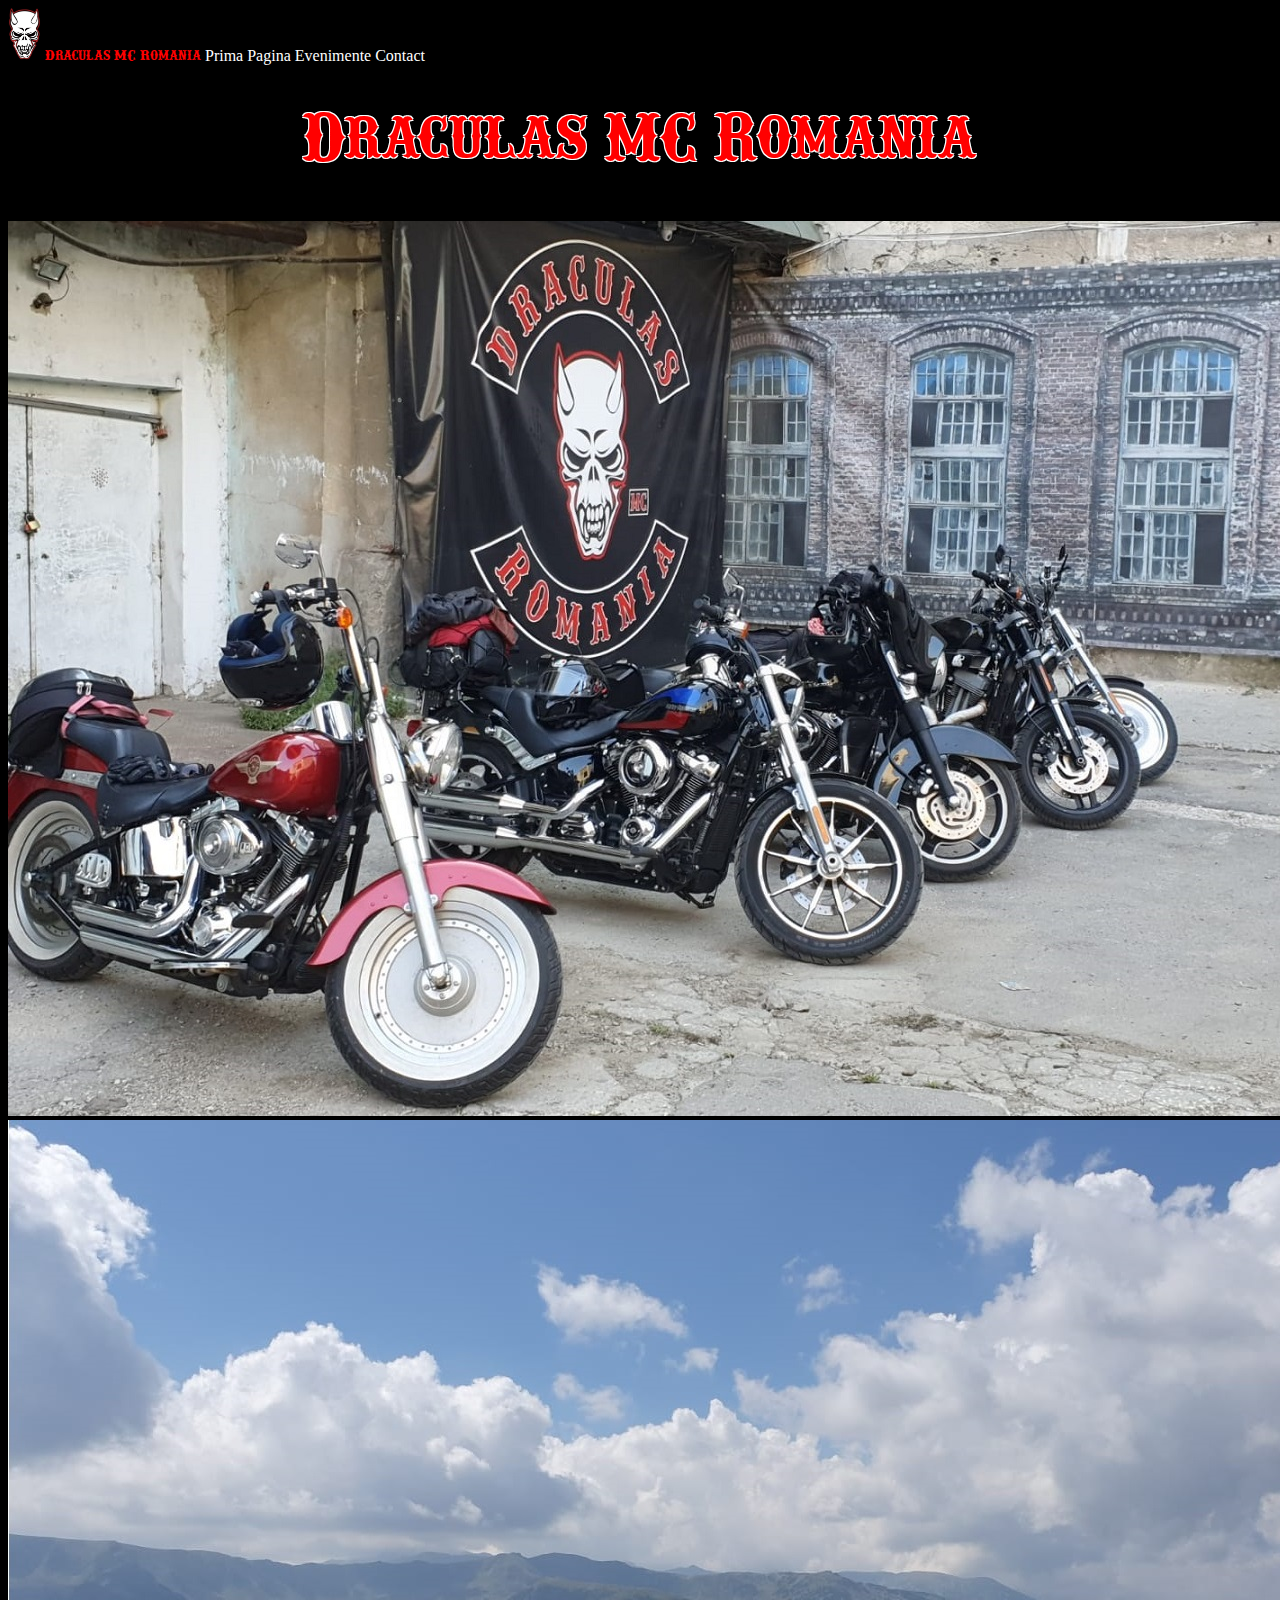
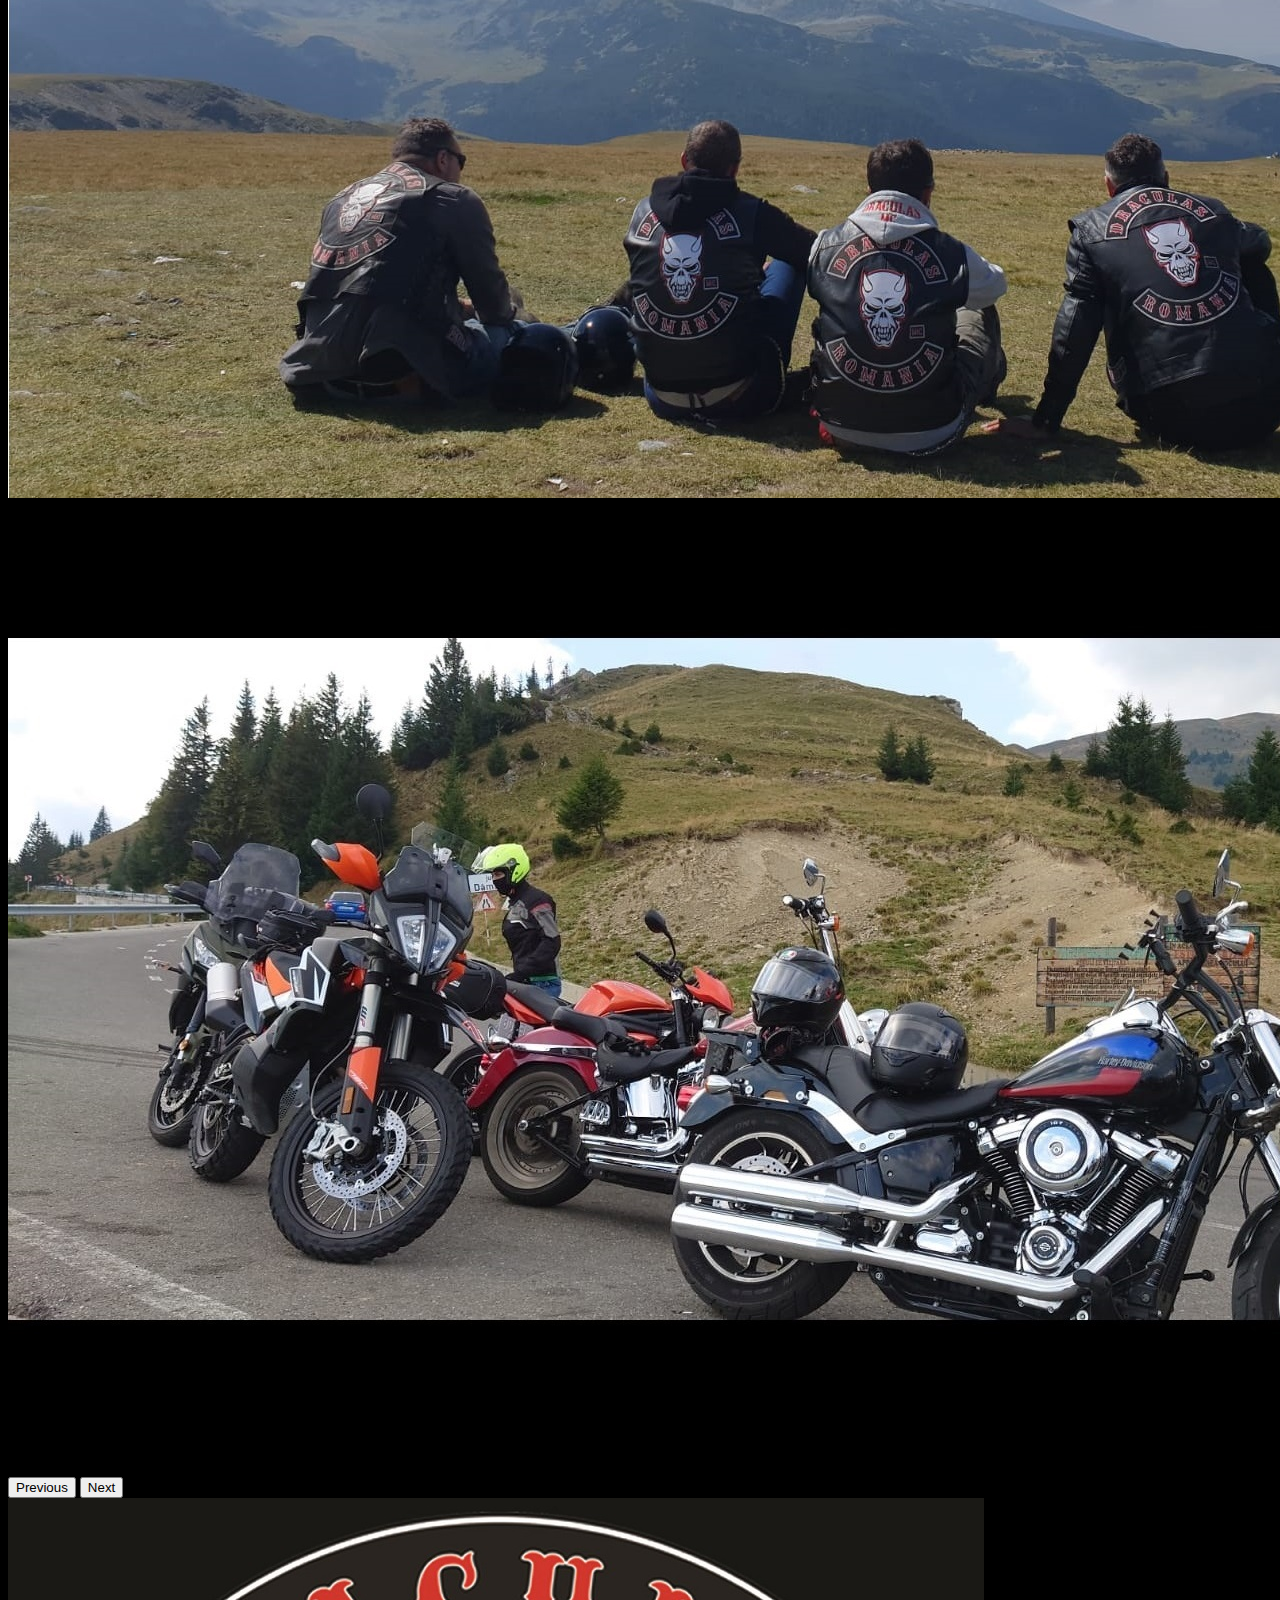
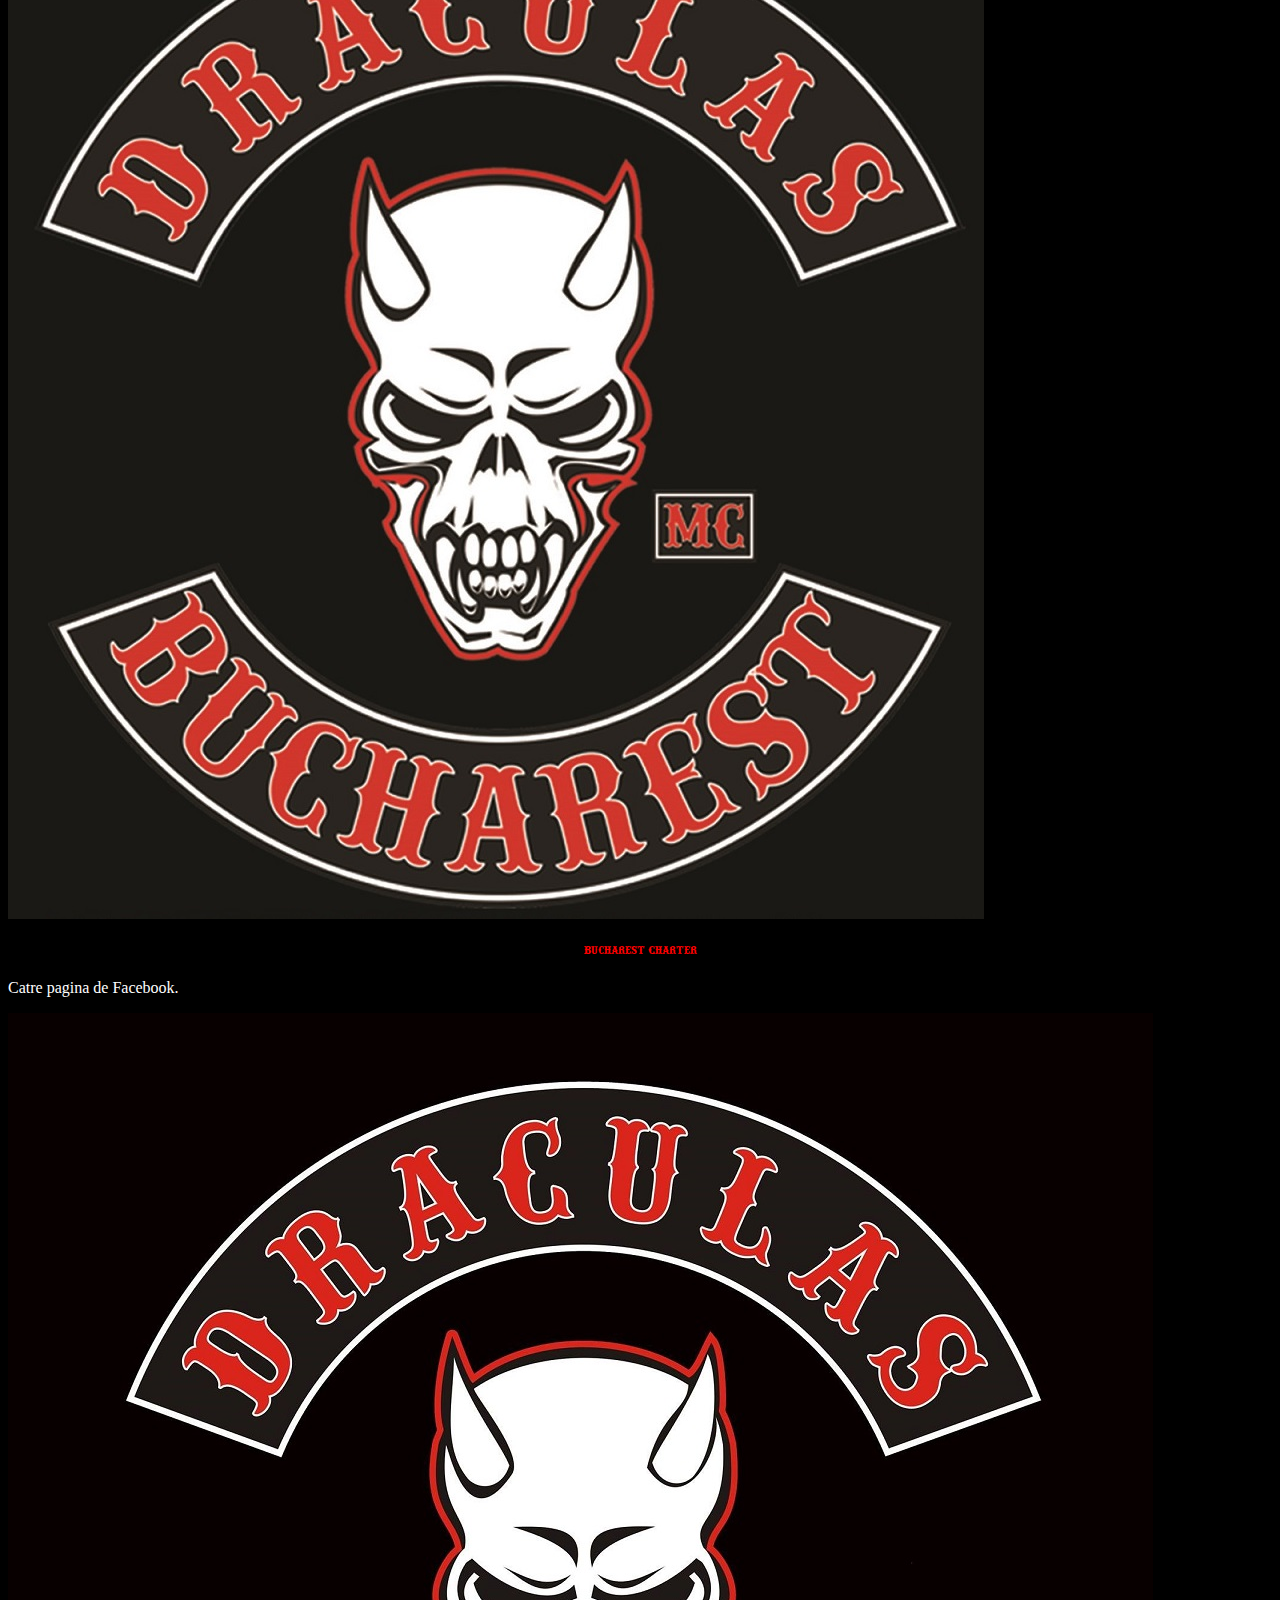
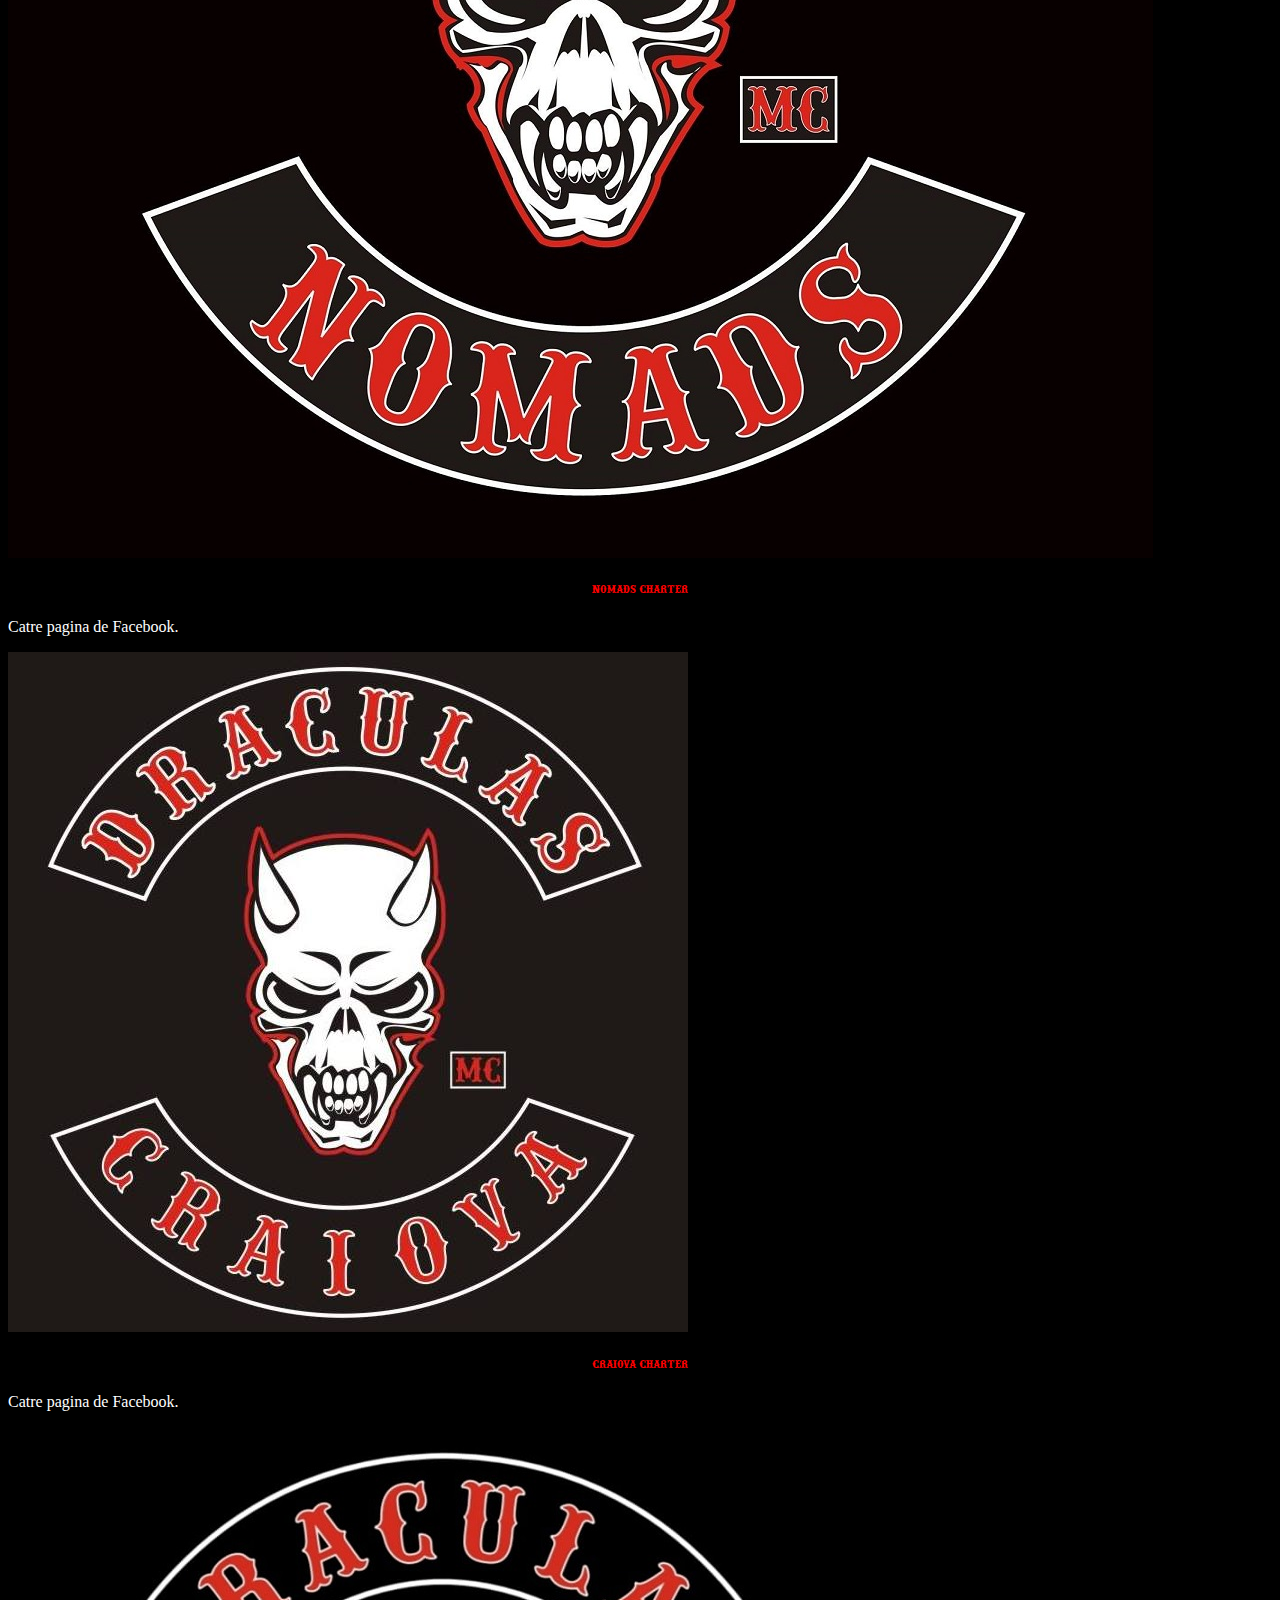
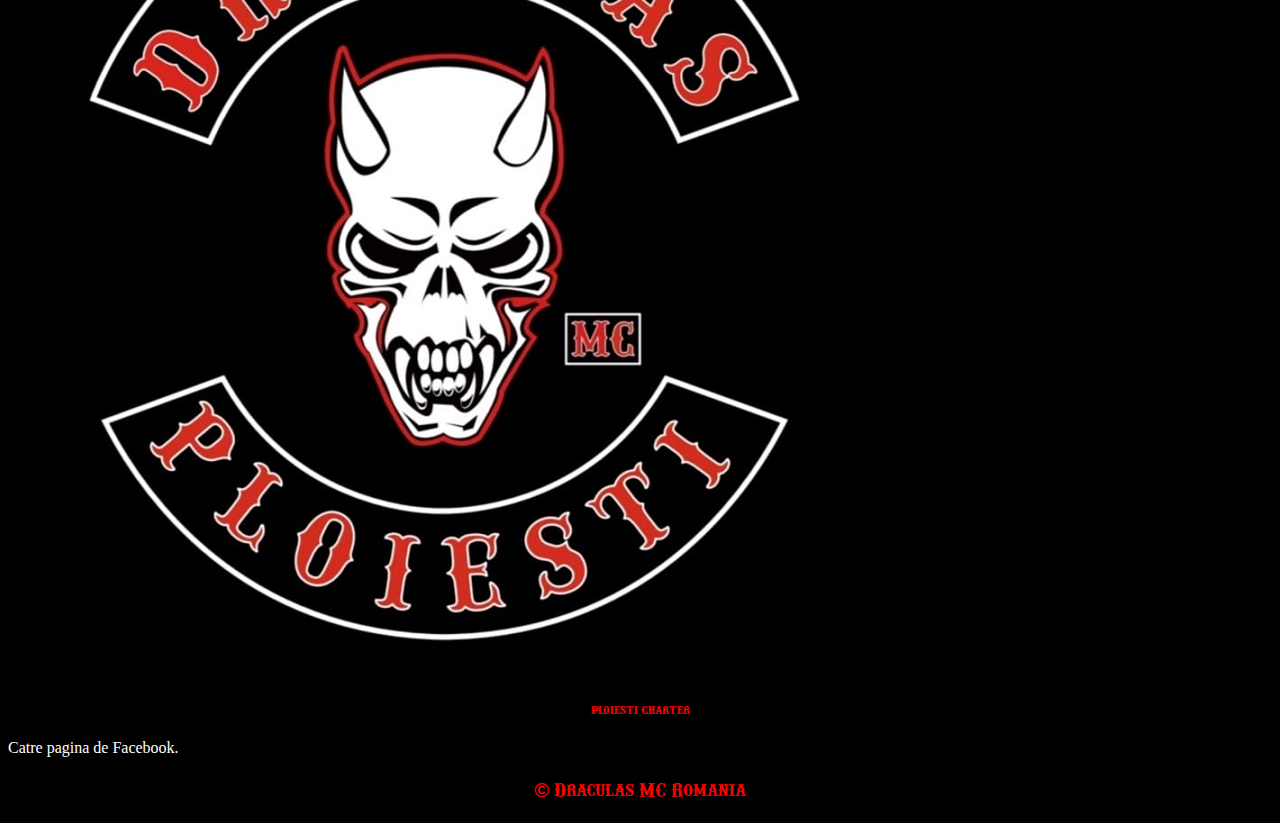
==== index.html @ f5736dca "Add files via upload" ====
<!doctype html>
<html lang="en">
  <head>
    <meta charset="utf-8">
    <meta name="viewport" content="width=device-width, initial-scale=1">
    <link href="https://cdn.jsdelivr.net/npm/bootstrap@5.0.0-beta2/dist/css/bootstrap.min.css" rel="stylesheet" integrity="sha384-BmbxuPwQa2lc/FVzBcNJ7UAyJxM6wuqIj61tLrc4wSX0szH/Ev+nYRRuWlolflfl" crossorigin="anonymous">
    <link rel="icon" href="img\favicon.ico" type="image/x-icon">
    <link rel="stylesheet" href="style.css">
    <title>DraculasMC</title>

  </head>
  <body>
    <!-- Image and text -->
<nav class="navbar navbar-light">
  <div class="container-fluid">
    <a class="navbar-brand" href="#">
      <img src="img\logo.jpg" alt="" width="33" height="53" class="d-inline-block align-top">
      <p class="text" >Draculas MC Romania</p>
    </a>
    <a class="flex-sm-fill text-sm-center nav-link active" aria-current="page" href="index.html">Prima Pagina</a>
    <a class="flex-sm-fill text-sm-center nav-link" href="#">Evenimente</a>
    <a class="flex-sm-fill text-sm-center nav-link" href="#">Contact</a>
  </div>
</nav>

<header>
  <h1>Draculas MC Romania</h1>
</header>

<div id="carouselExampleControls" class="carousel slide" data-bs-ride="carousel">
  <div class="carousel-inner">
    <div class="carousel-item active">
      <img src="img\unu.jpg" class="d-block w-100" alt="...">
    </div>
    <div class="carousel-item">
      <img src="img\doi.jpg" class="d-block w-100" alt="...">
    </div>
    <div class="carousel-item">
      <img src="img\trei.jpg" class="d-block w-100" alt="...">
    </div>
  </div>
  <button class="carousel-control-prev" type="button" data-bs-target="#carouselExampleControls"  data-bs-slide="prev">
    <span class="carousel-control-prev-icon" aria-hidden="true"></span>
    <span class="visually-hidden">Previous</span>
  </button>
  <button class="carousel-control-next" type="button" data-bs-target="#carouselExampleControls"  data-bs-slide="next">
    <span class="carousel-control-next-icon" aria-hidden="true"></span>
    <span class="visually-hidden">Next</span>
  </button>
</div>

<div class="card-group">
  <div class="card">
    <img src="img\bucuresti.jpg" class="card-img-top" alt="bucharest logo">
    <div class="card-body">
      <h5 class="card-title">Bucharest Charter</h5>
      <p class="card-text"><a href="https://www.facebook.com/Draculas-MC-Romania-1639060573010629" target="_blank" >Catre pagina de Facebook.</a></p>
    </div>
  </div>
  <div class="card">
    <img src="img\nomads.jpg" class="card-img-top" alt="nomads logo">
    <div class="card-body">
      <h5 class="card-title">Nomads Charter</h5>
      <p class="card-text"><a href="https://www.facebook.com/Nomads-Draculas-MC-1047629571949413" target="_blank" >Catre pagina de Facebook.</a></p>
    </div>
  </div>
  <div class="card">
    <img src="img\craiova.jpg" class="card-img-top" alt="craiova logo">
    <div class="card-body">
      <h5 class="card-title">Craiova Charter</h5>
      <p class="card-text"><a href="https://www.facebook.com/Draculas-MC-Craiova-617898515259738" target="_blank" >Catre pagina de Facebook.</a></p>
    </div>
  </div>
  <div class="card">
    <img src="img\ploiesti.jpg" class="card-img-top" alt="ploiesti logo">
    <div class="card-body">
      <h5 class="card-title">Ploiesti Charter</h5>
      <p class="card-text"><a href="https://www.facebook.com/Draculas-MC-Ploiesti-102604718320557" target="_blank" >Catre pagina de Facebook.</a></p>
    </div>
  </div>
</div>


<footer> <h2> &copy; Draculas MC Romania</h2> </footer>


    <script src="https://cdn.jsdelivr.net/npm/bootstrap@5.0.0-beta2/dist/js/bootstrap.bundle.min.js" integrity="sha384-b5kHyXgcpbZJO/tY9Ul7kGkf1S0CWuKcCD38l8YkeH8z8QjE0GmW1gYU5S9FOnJ0" crossorigin="anonymous"></script>

  </body>
</html>
---- style.css ----
@font-face {
    font-family: 'ifc_railroadbold';
    src: url('font/ifc_railroad_2-webfont.woff2') format('woff2'),
         url('font/ifc_railroad_2-webfont.woff') format('woff');
    font-weight: normal;
    font-style: normal;
}
body {
  background-color: black;
}
h1, h2, h5{
  font-family: ifc_railroadbold, sans-serif;
  color: red;
  text-align: center;

}
h1 {
  font-size: 70px;
  text-shadow: -1px -1px 0 white,
    1px -1px 0 white,
    -1px 1px 0 white,
     1px 1px 0 white;
}
h2 {
  font-size: 20px;
  padding: 5px;
}
a {
  color: white;
  text-decoration: none;
}
a:hover {
  color: red;
}
p {
  color: white;
}
.container-fluid{
  background-color: black;
}
.card-body {
background-color: black;
}
.text {
  color: red;
  display: inline;
  font-family: ifc_railroadbold, sans-serif;
}
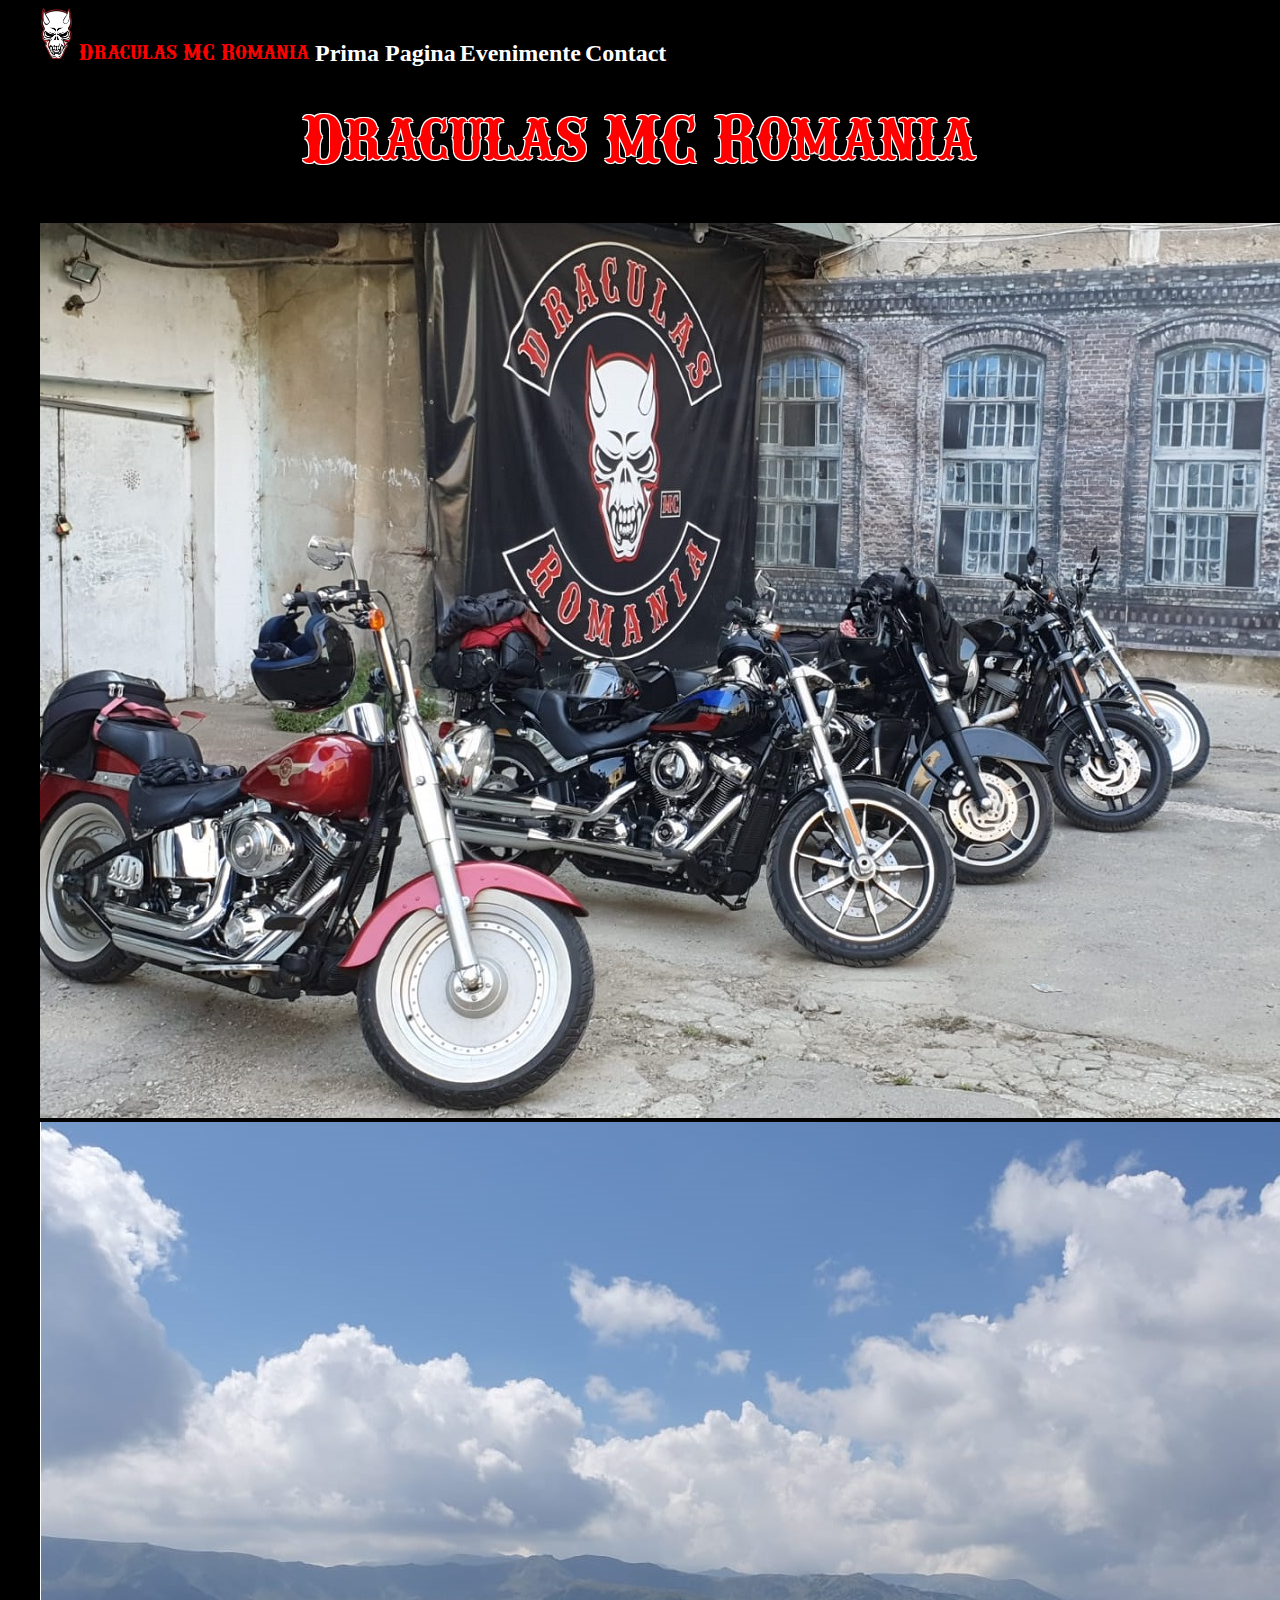
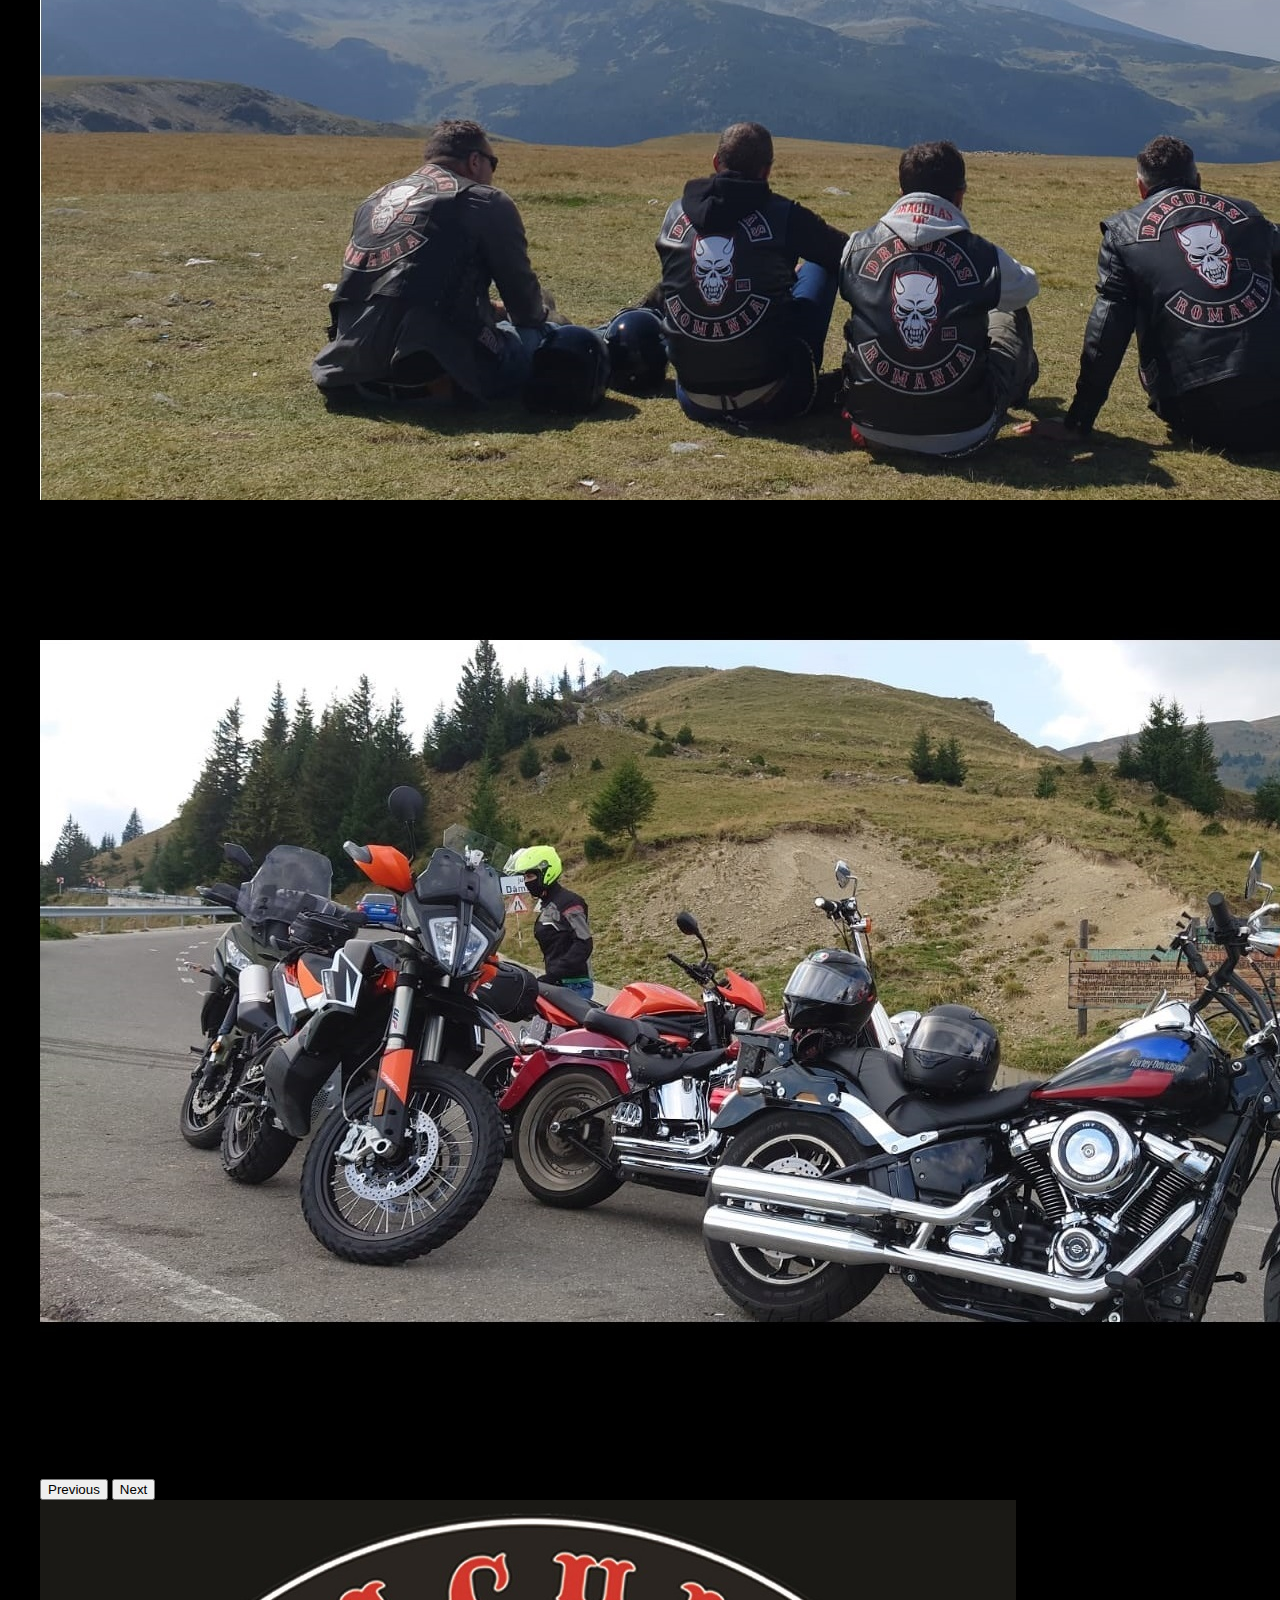
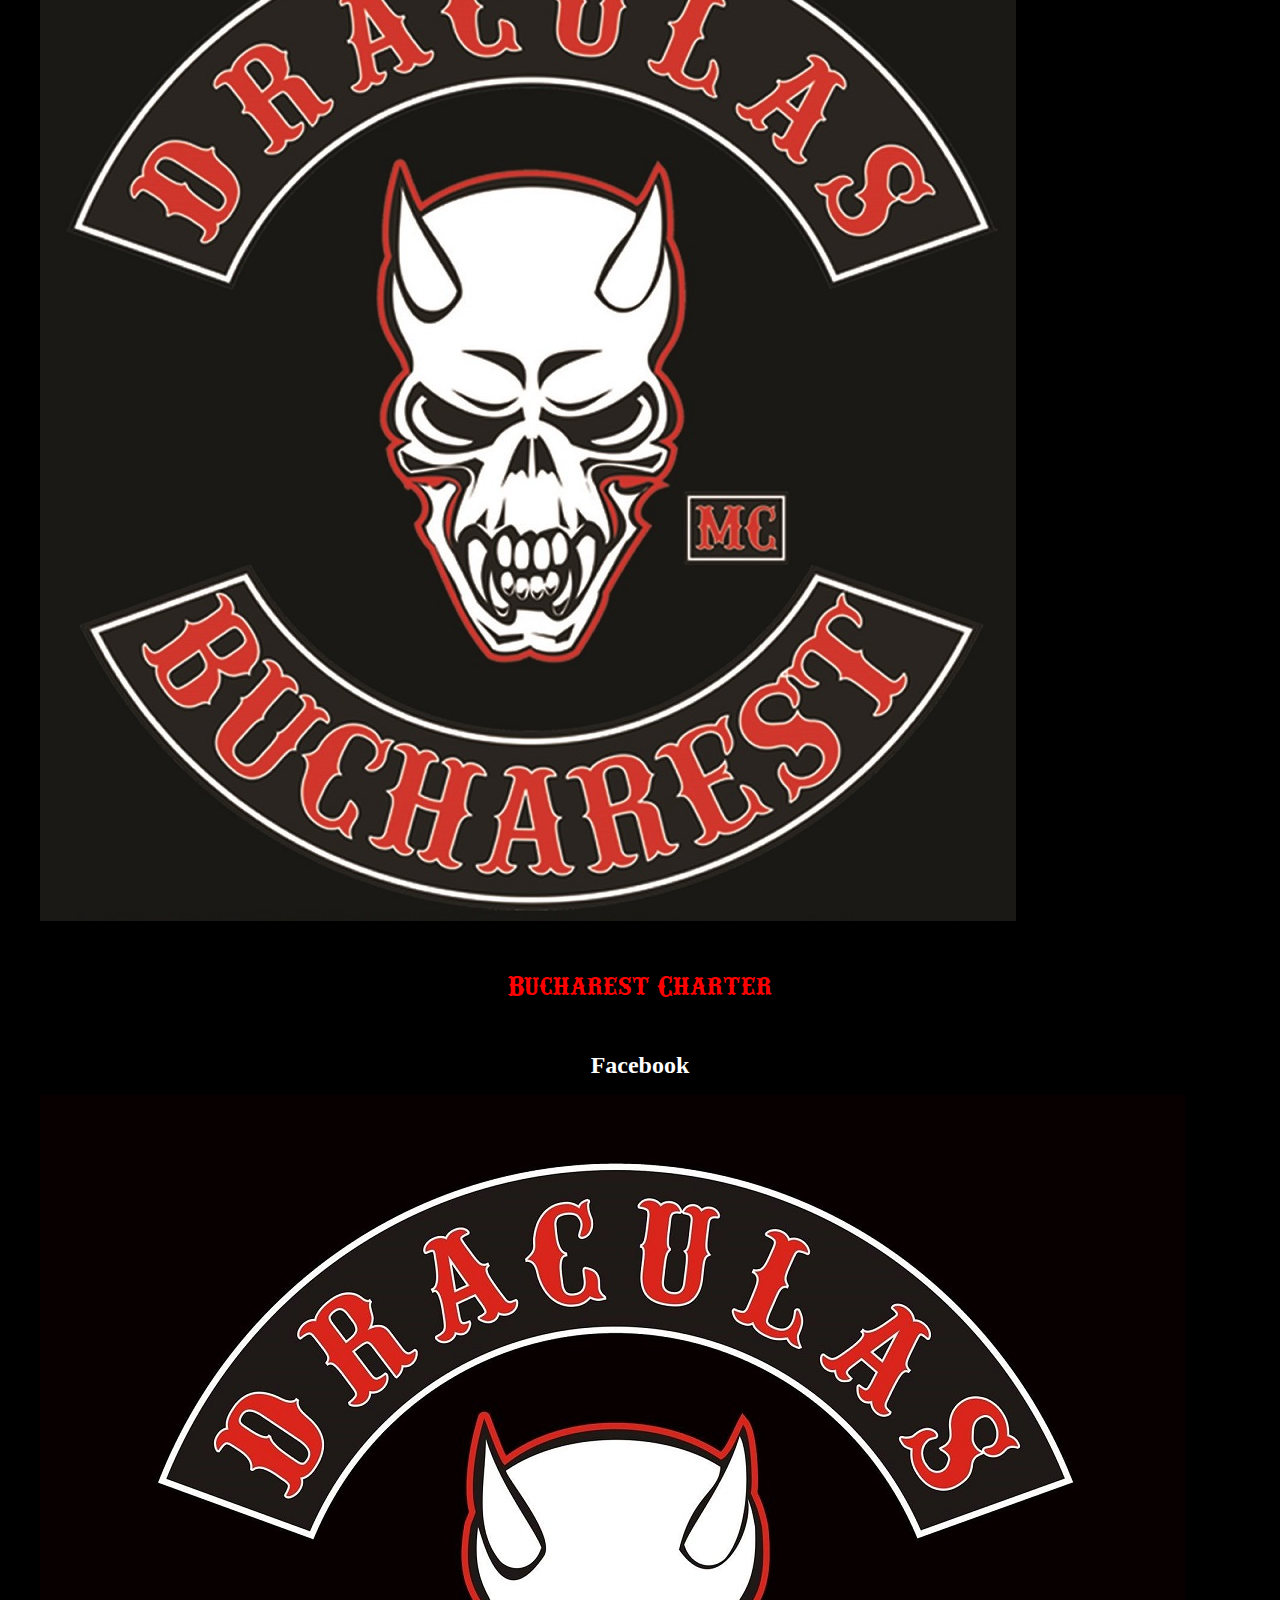
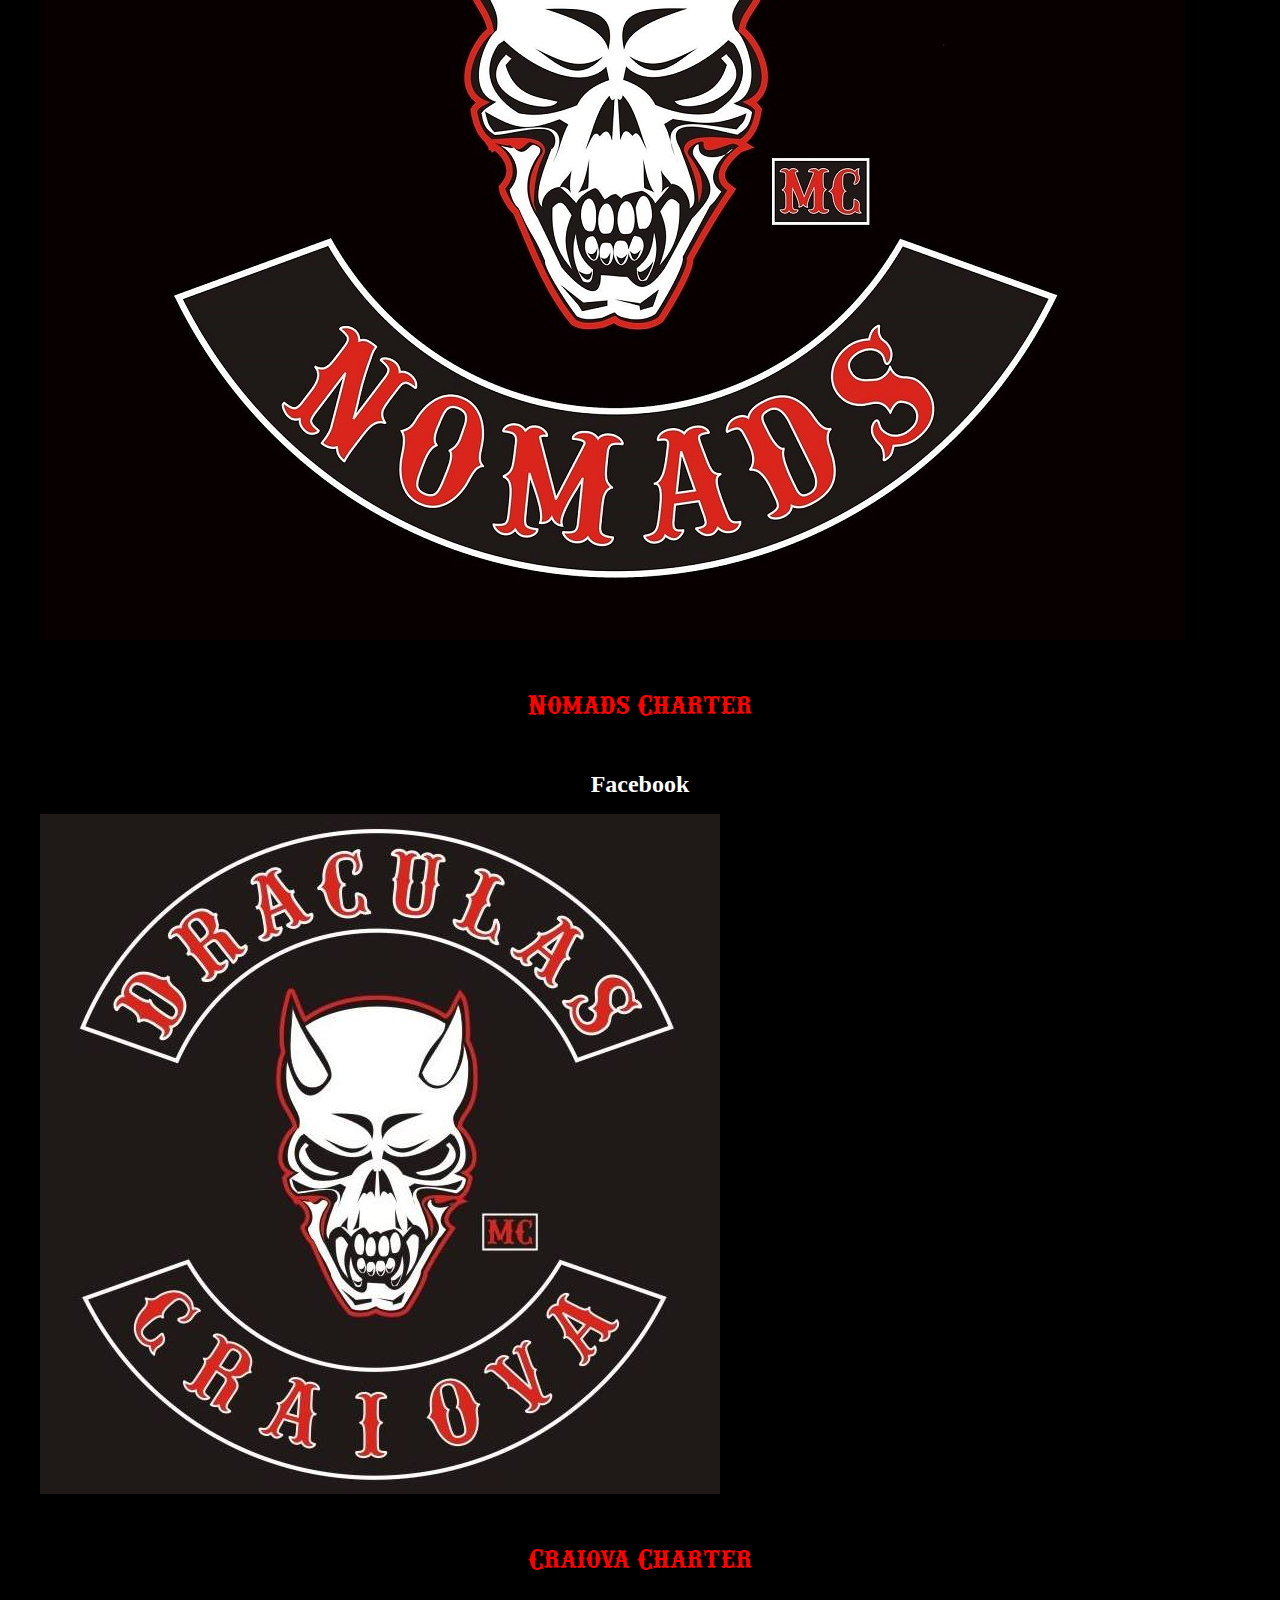
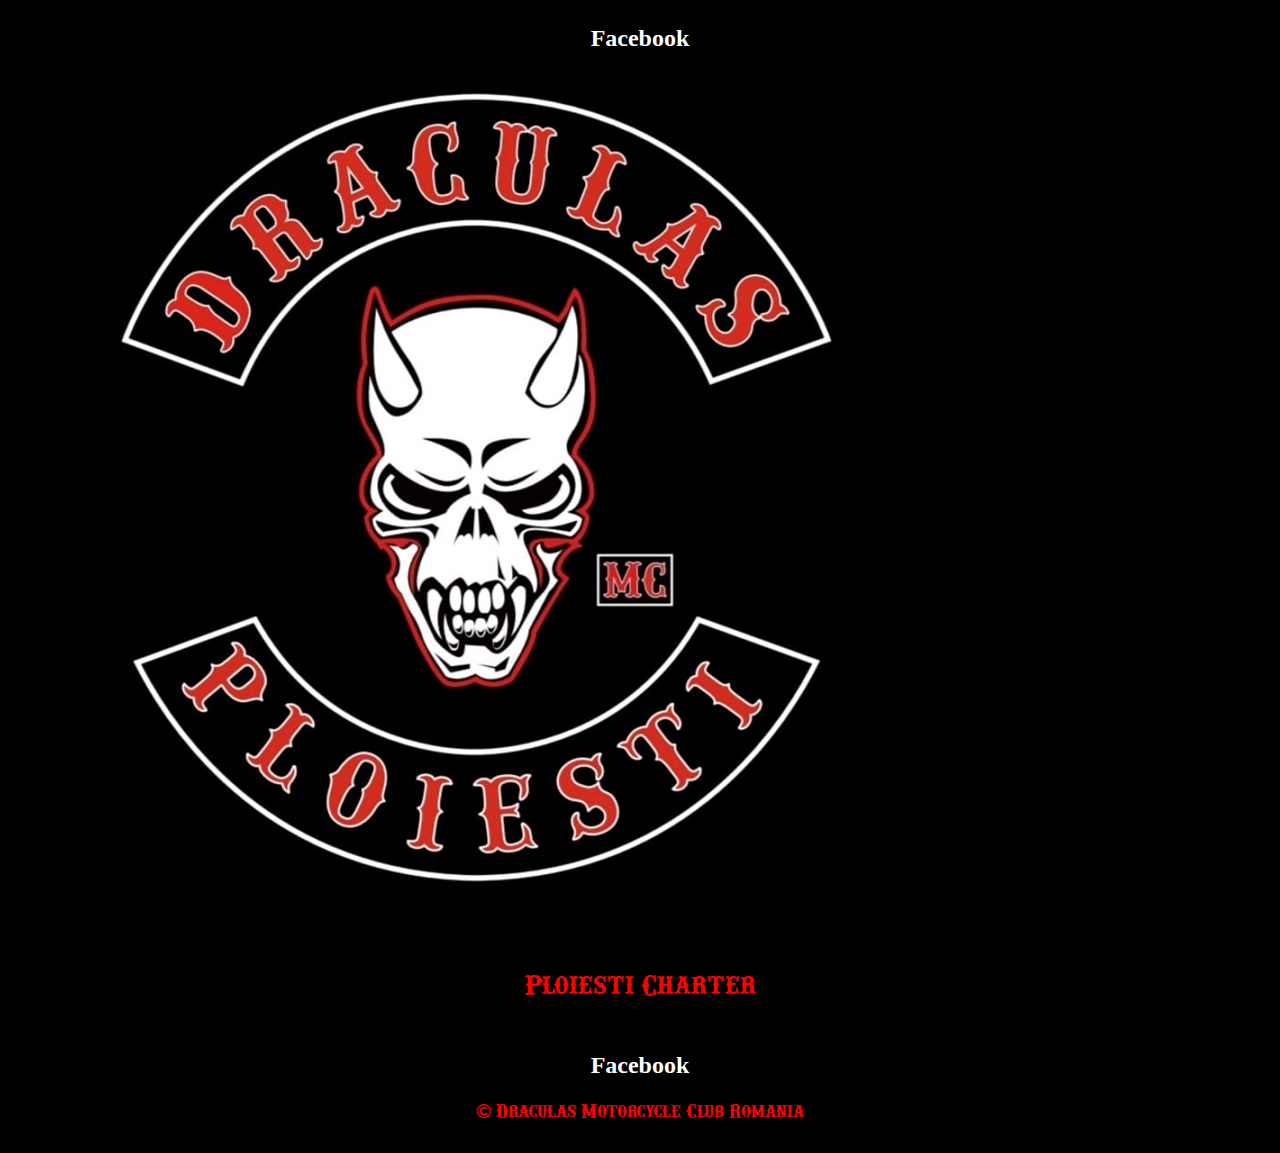
==== commit c8d1f2f8: "varianta veta" ====
--- a/index.html
+++ b/index.html
@@ -13,13 +13,13 @@
     <!-- Image and text -->
 <nav class="navbar navbar-light">
   <div class="container-fluid">
-    <a class="navbar-brand" href="#">
+    <a class="navbar-brand" href="index.html">
       <img src="img\logo.jpg" alt="" width="33" height="53" class="d-inline-block align-top">
       <p class="text" >Draculas MC Romania</p>
     </a>
-    <a class="flex-sm-fill text-sm-center nav-link active" aria-current="page" href="index.html">Prima Pagina</a>
-    <a class="flex-sm-fill text-sm-center nav-link" href="#">Evenimente</a>
-    <a class="flex-sm-fill text-sm-center nav-link" href="#">Contact</a>
+    <a class="prima flex-sm-fill text-sm-center nav-link active" aria-current="page" href="index.html">Prima Pagina</a>
+    <a class="flex-sm-fill text-sm-center nav-link" href="evenimente.html">Evenimente</a>
+    <a class="flex-sm-fill text-sm-center nav-link" href="contact.html">Contact</a>
   </div>
 </nav>
 
@@ -30,13 +30,13 @@
 <div id="carouselExampleControls" class="carousel slide" data-bs-ride="carousel">
   <div class="carousel-inner">
     <div class="carousel-item active">
-      <img src="img\unu.jpg" class="d-block w-100" alt="...">
+      <img src="img\unu.jpg" class="d-block w-100" alt="unu">
     </div>
     <div class="carousel-item">
-      <img src="img\doi.jpg" class="d-block w-100" alt="...">
+      <img src="img\doi.jpg" class="d-block w-100" alt="doi">
     </div>
     <div class="carousel-item">
-      <img src="img\trei.jpg" class="d-block w-100" alt="...">
+      <img src="img\trei.jpg" class="d-block w-100" alt="trei">
     </div>
   </div>
   <button class="carousel-control-prev" type="button" data-bs-target="#carouselExampleControls"  data-bs-slide="prev">
@@ -54,34 +54,34 @@
     <img src="img\bucuresti.jpg" class="card-img-top" alt="bucharest logo">
     <div class="card-body">
       <h5 class="card-title">Bucharest Charter</h5>
-      <p class="card-text"><a href="https://www.facebook.com/Draculas-MC-Romania-1639060573010629" target="_blank" >Catre pagina de Facebook.</a></p>
+      <p class="card-text"><a href="https://www.facebook.com/Draculas-MC-Romania-1639060573010629" target="_blank" >Facebook</a></p>
     </div>
   </div>
   <div class="card">
     <img src="img\nomads.jpg" class="card-img-top" alt="nomads logo">
     <div class="card-body">
       <h5 class="card-title">Nomads Charter</h5>
-      <p class="card-text"><a href="https://www.facebook.com/Nomads-Draculas-MC-1047629571949413" target="_blank" >Catre pagina de Facebook.</a></p>
+      <p class="card-text"><a href="https://www.facebook.com/Nomads-Draculas-MC-1047629571949413" target="_blank" >Facebook</a></p>
     </div>
   </div>
   <div class="card">
     <img src="img\craiova.jpg" class="card-img-top" alt="craiova logo">
     <div class="card-body">
       <h5 class="card-title">Craiova Charter</h5>
-      <p class="card-text"><a href="https://www.facebook.com/Draculas-MC-Craiova-617898515259738" target="_blank" >Catre pagina de Facebook.</a></p>
+      <p class="card-text"><a href="https://www.facebook.com/Draculas-MC-Craiova-617898515259738" target="_blank" >Facebook</a></p>
     </div>
   </div>
   <div class="card">
     <img src="img\ploiesti.jpg" class="card-img-top" alt="ploiesti logo">
     <div class="card-body">
       <h5 class="card-title">Ploiesti Charter</h5>
-      <p class="card-text"><a href="https://www.facebook.com/Draculas-MC-Ploiesti-102604718320557" target="_blank" >Catre pagina de Facebook.</a></p>
+      <p class="card-text"><a href="https://www.facebook.com/Draculas-MC-Ploiesti-102604718320557" target="_blank" >Facebook</a></p>
     </div>
   </div>
 </div>
 
 
-<footer> <h2> &copy; Draculas MC Romania</h2> </footer>
+<footer> <h2> &copy; Draculas Motorcycle Club Romania</h2> </footer>
 
 
     <script src="https://cdn.jsdelivr.net/npm/bootstrap@5.0.0-beta2/dist/js/bootstrap.bundle.min.js" integrity="sha384-b5kHyXgcpbZJO/tY9Ul7kGkf1S0CWuKcCD38l8YkeH8z8QjE0GmW1gYU5S9FOnJ0" crossorigin="anonymous"></script>
--- a/style.css
+++ b/style.css
@@ -5,8 +5,13 @@
     font-weight: normal;
     font-style: normal;
 }
+html {
+  display: grid;
+  justify-content: center;
+}
 body {
   background-color: black;
+  max-width: 1200px;
 }
 h1, h2, h5{
   font-family: ifc_railroadbold, sans-serif;
@@ -25,18 +30,21 @@
   font-size: 20px;
   padding: 5px;
 }
+h5 {
+  font-size: 30px;
+}
 a {
   color: white;
   text-decoration: none;
+  font-size: 24px;
+  font-weight: bold;
 }
 a:hover {
   color: red;
 }
 p {
   color: white;
-}
-.container-fluid{
-  background-color: black;
+  text-align: center;
 }
 .card-body {
 background-color: black;
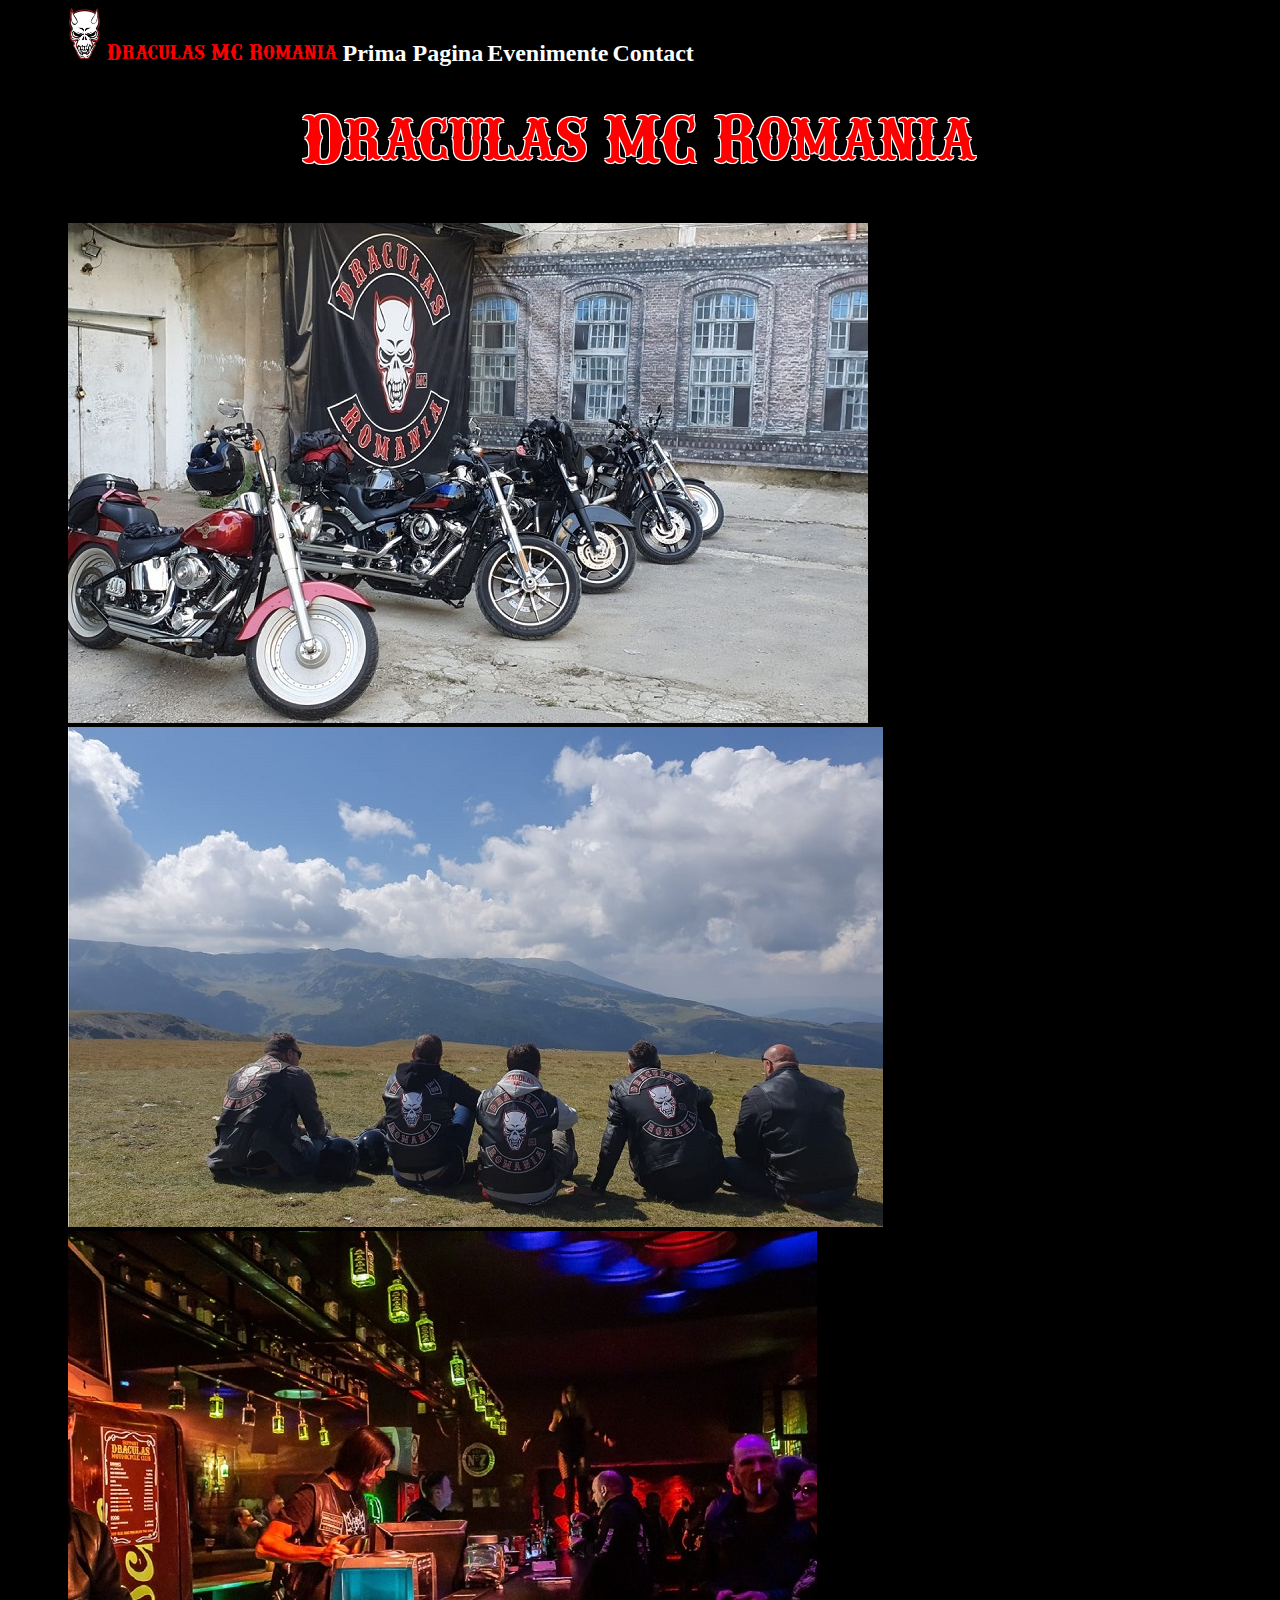
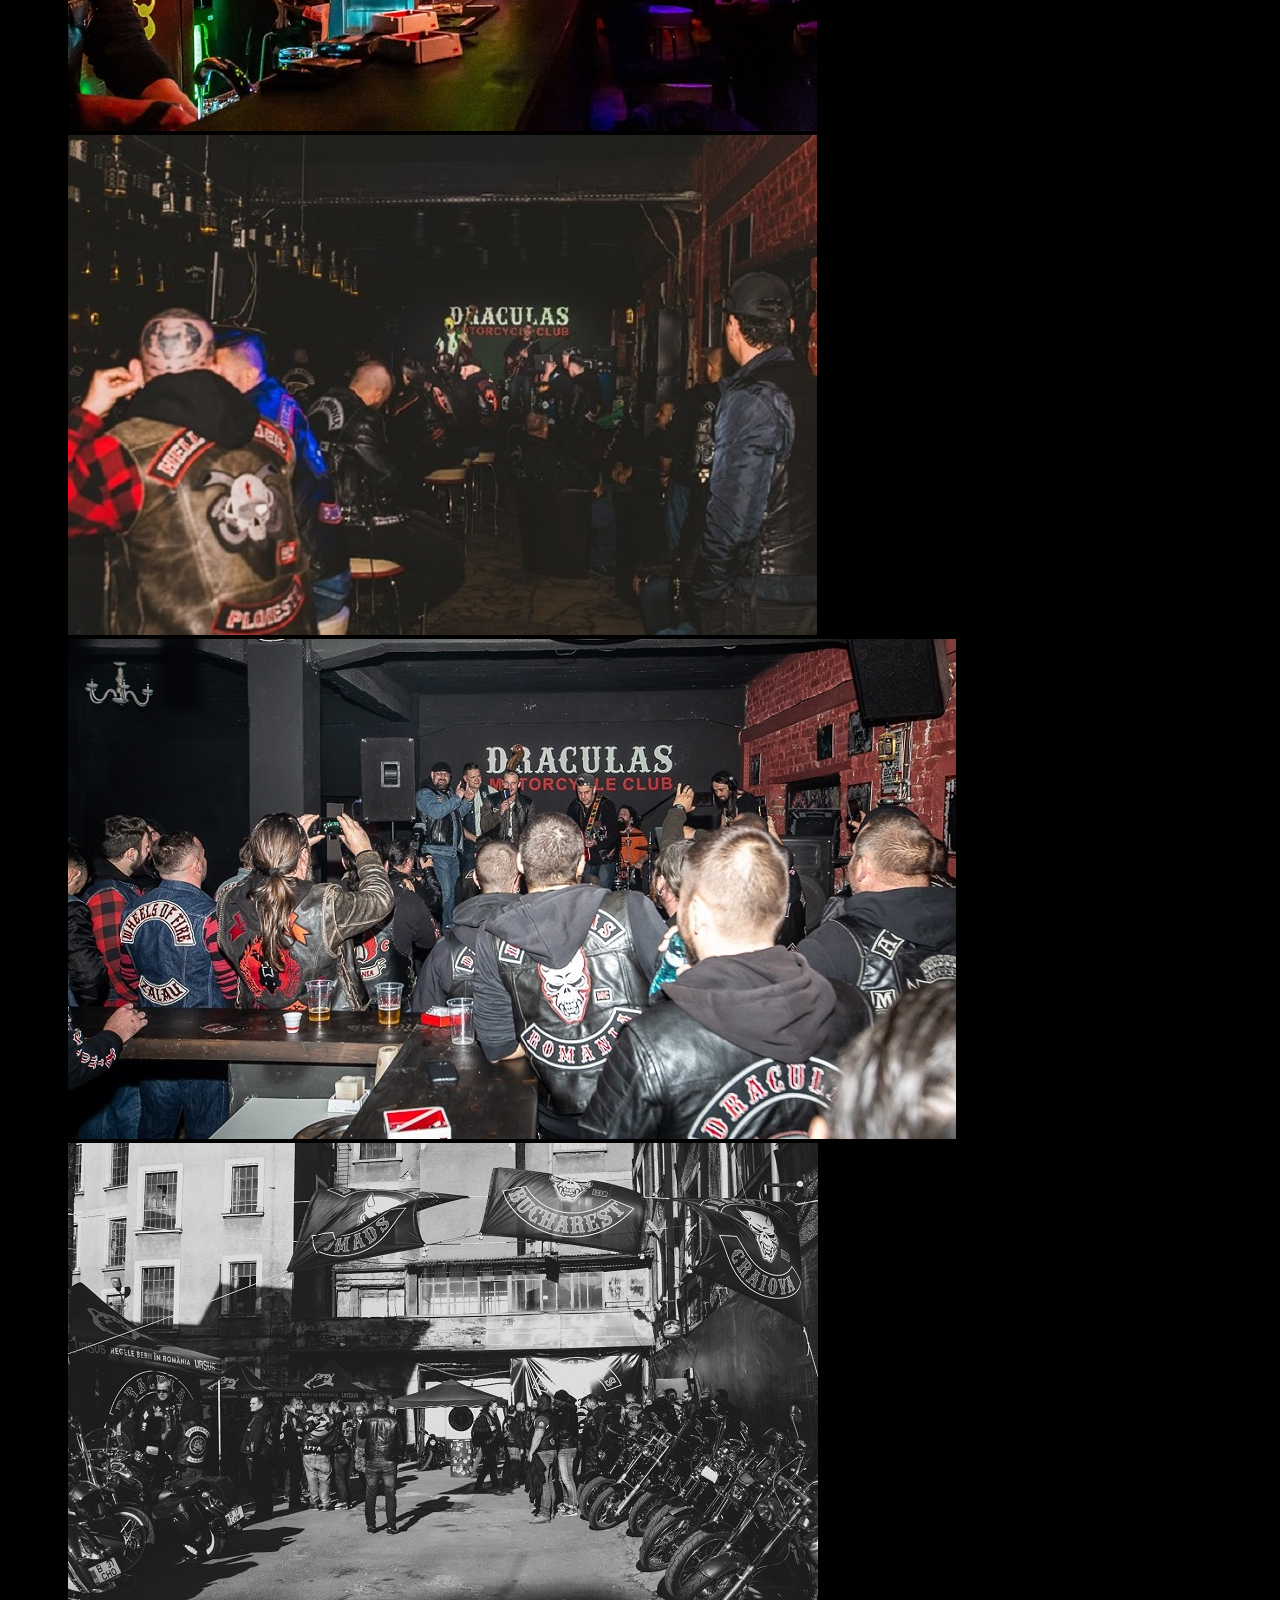
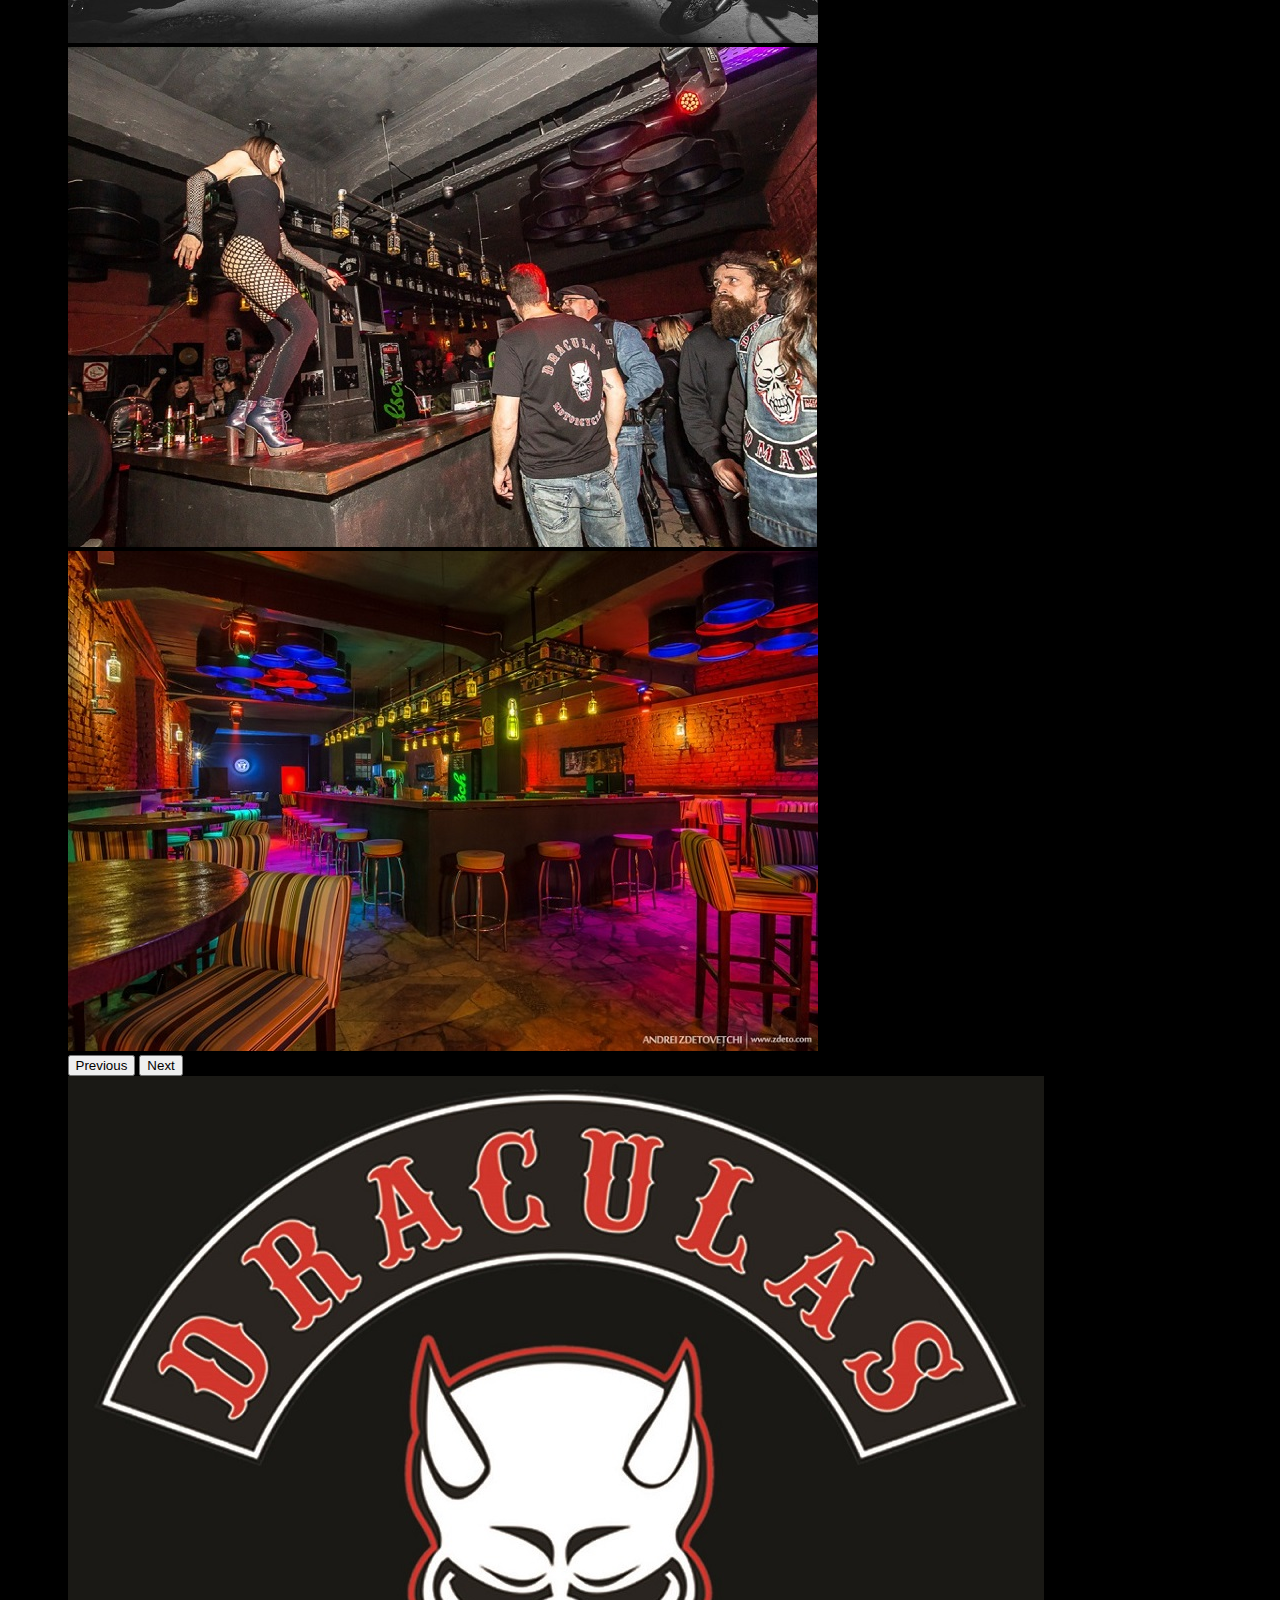
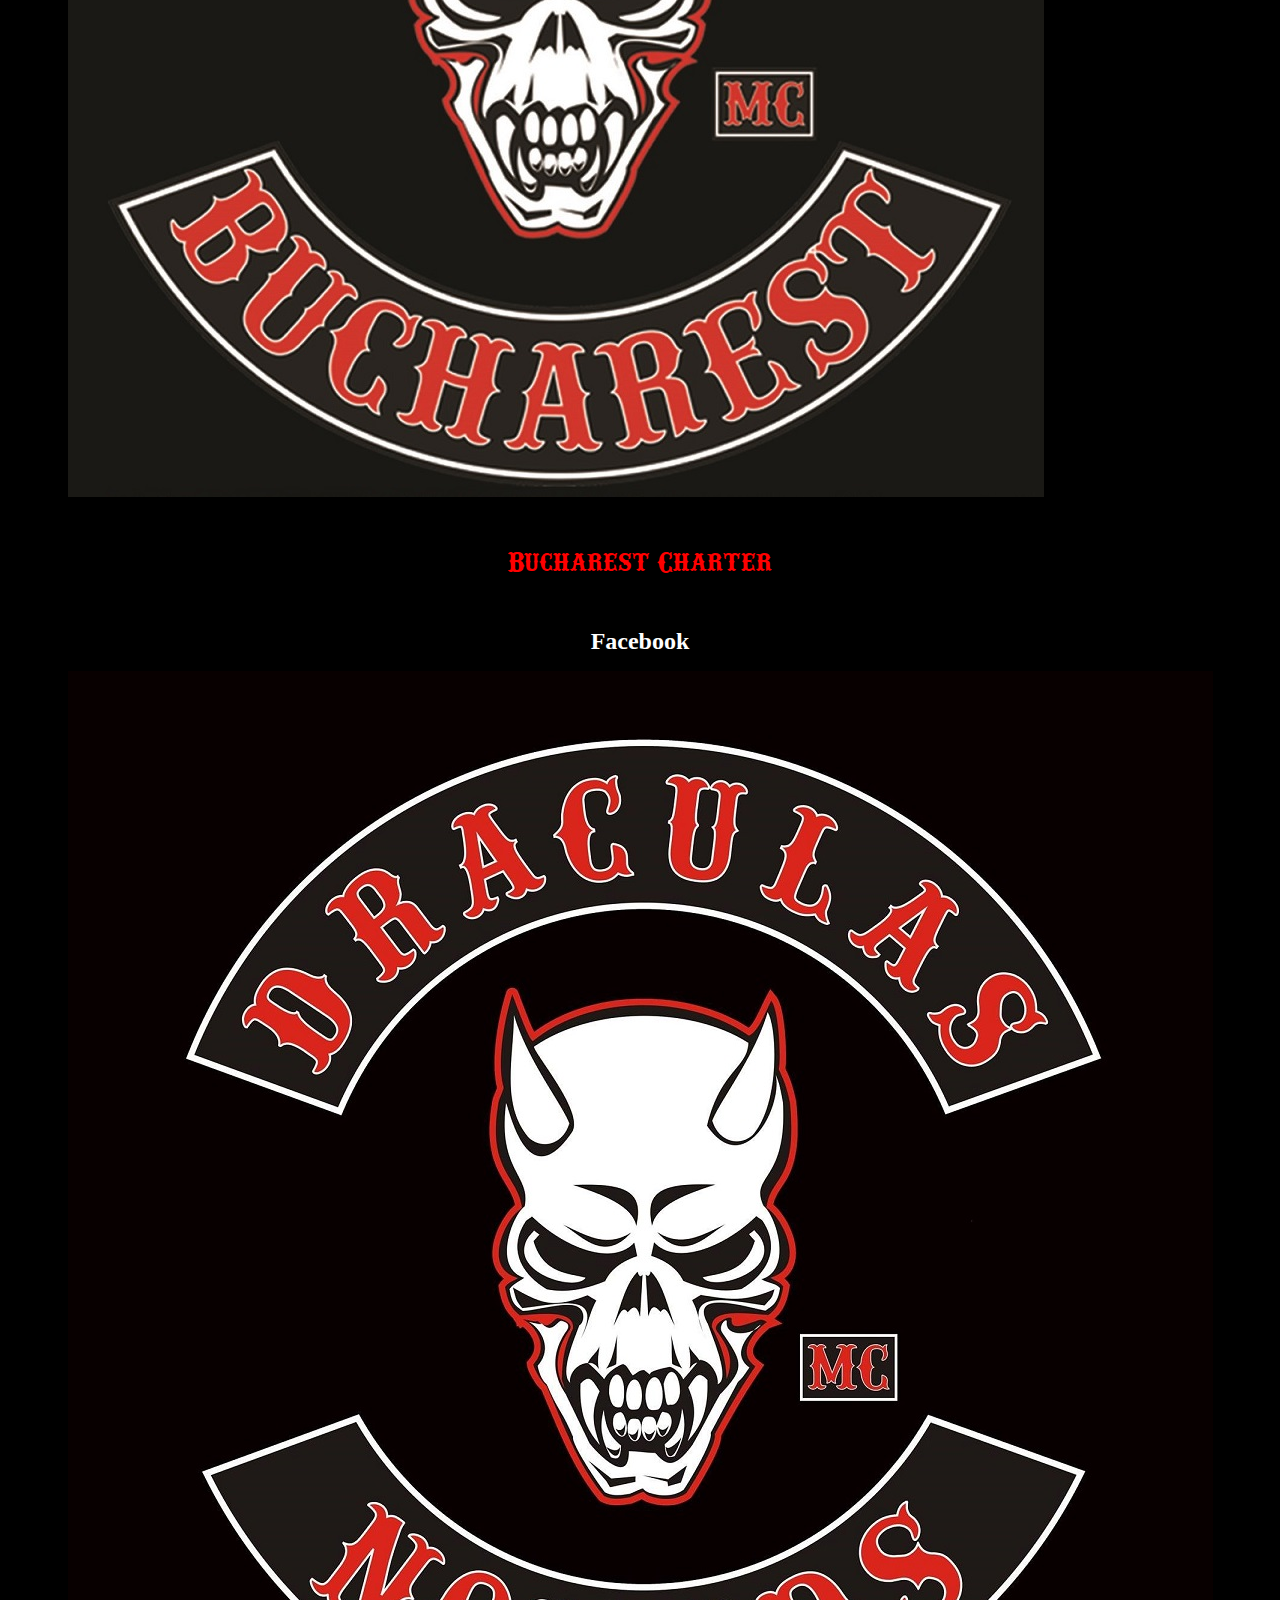
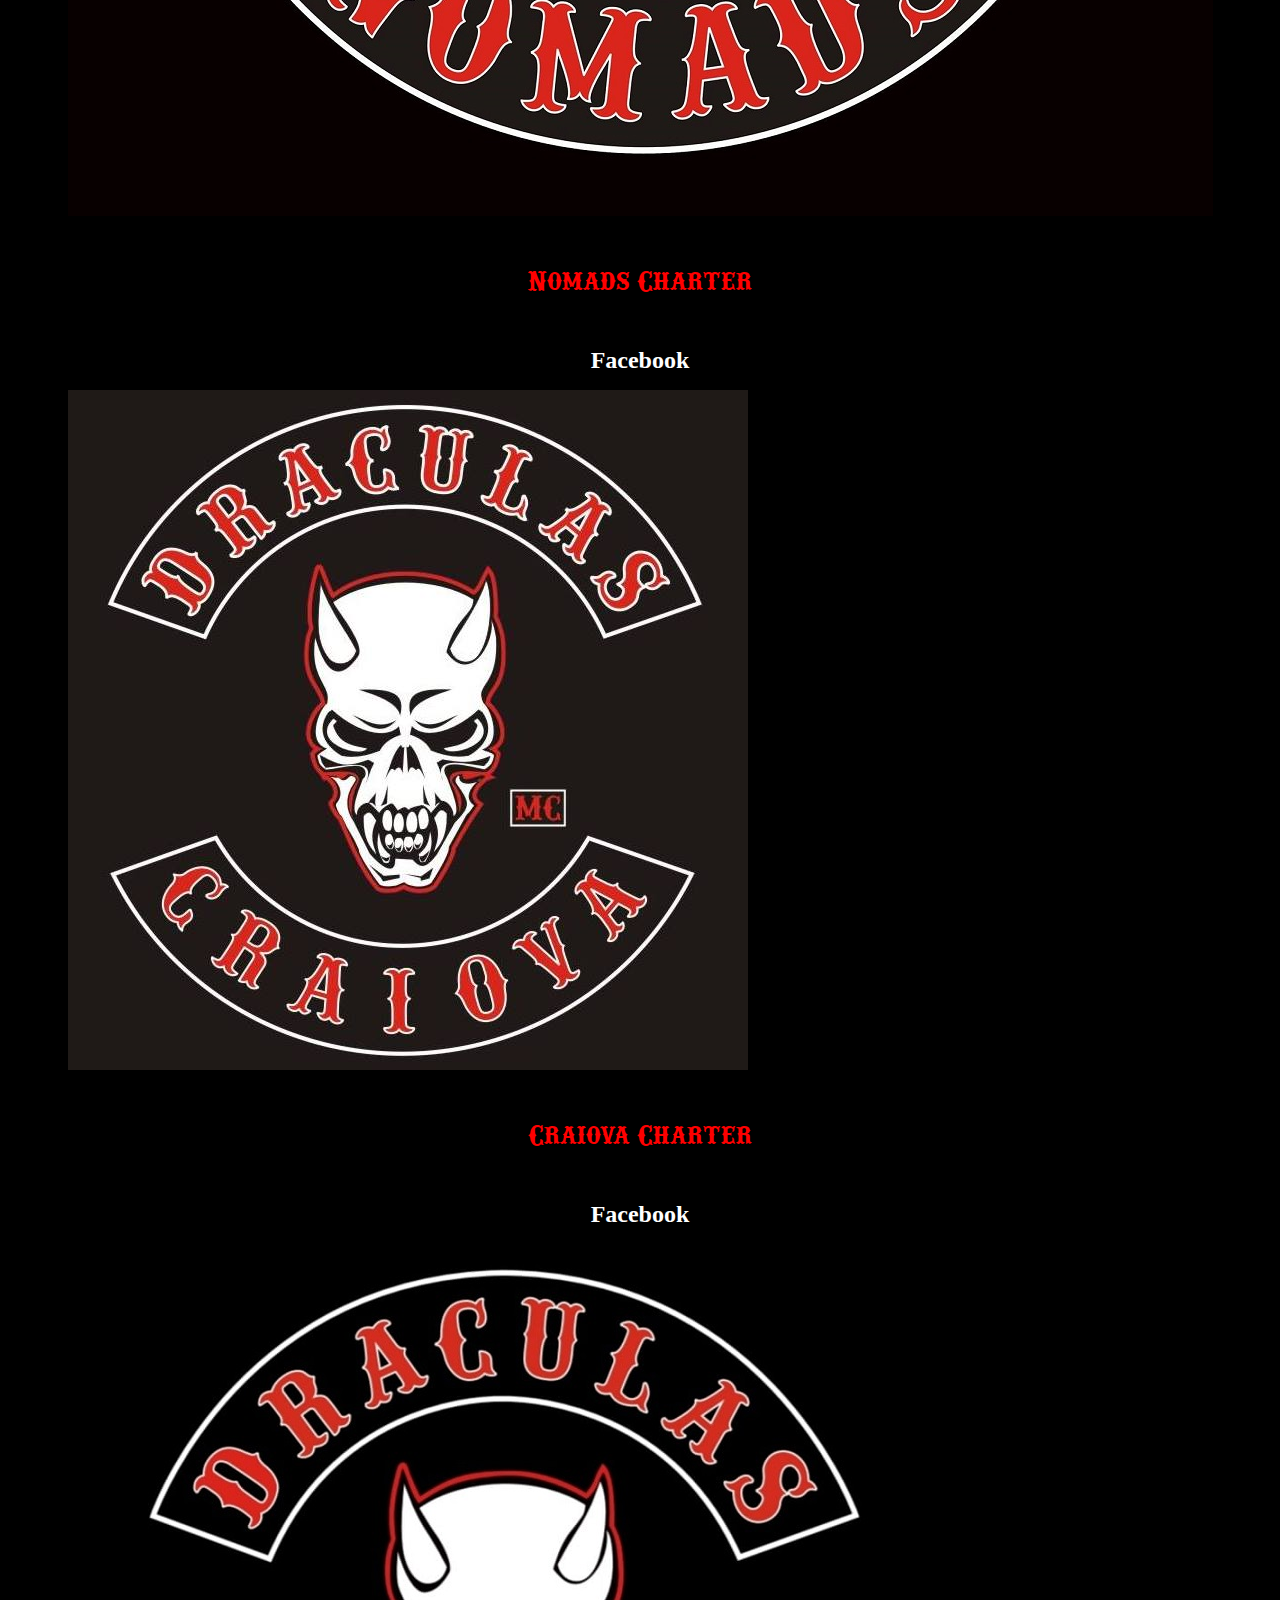
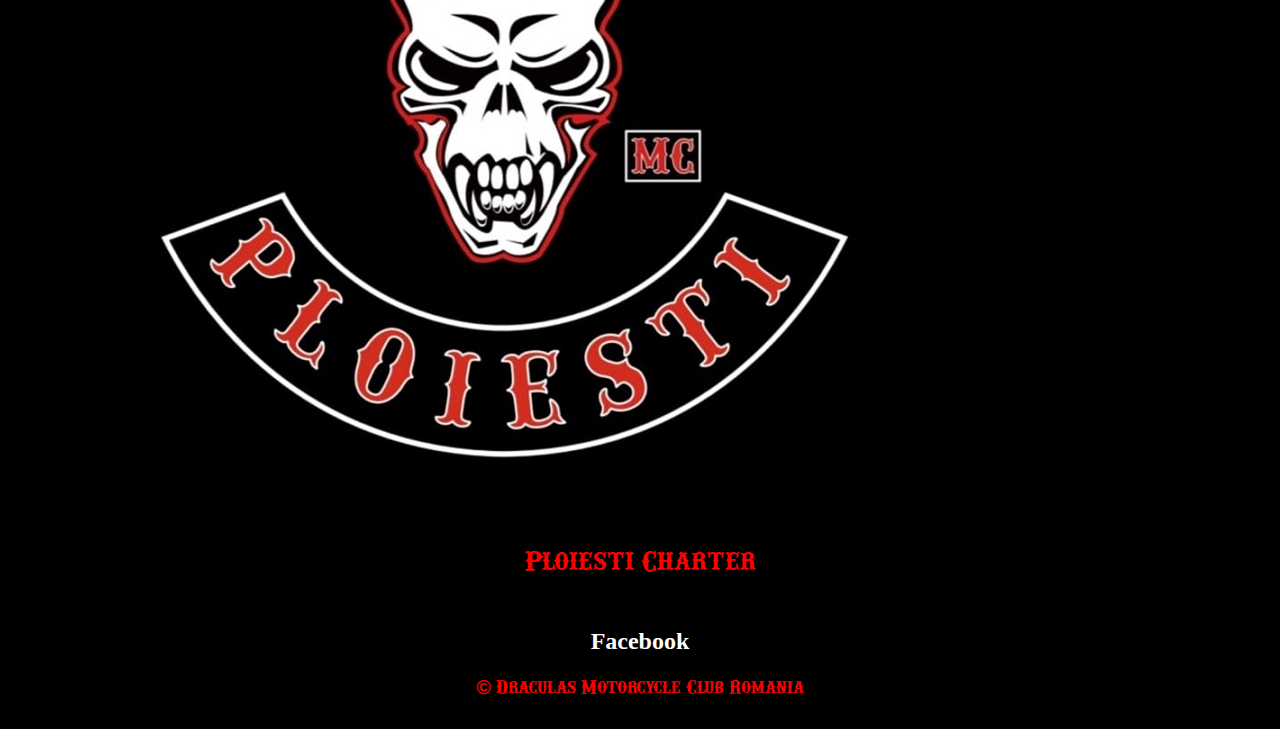
==== commit 76d8c0d6: "poze noi" ====
--- a/index.html
+++ b/index.html
@@ -36,7 +36,22 @@
       <img src="img\doi.jpg" class="d-block w-100" alt="doi">
     </div>
     <div class="carousel-item">
-      <img src="img\trei.jpg" class="d-block w-100" alt="trei">
+      <img src="img\bar.jpg" class="d-block w-100" alt="bar">
+    </div>
+    <div class="carousel-item">
+      <img src="img\hol.jpg" class="d-block w-100" alt="hol">
+    </div>
+    <div class="carousel-item">
+      <img src="img\scena.jpg" class="d-block w-100" alt="scena">
+    </div>
+    <div class="carousel-item">
+      <img src="img\curte.jpg" class="d-block w-100" alt="curte">
+    </div>
+    <div class="carousel-item">
+      <img src="img\anim.jpg" class="d-block w-100" alt="anim">
+    </div>
+    <div class="carousel-item">
+      <img src="img\club.jpg" class="d-block w-100" alt="club">
     </div>
   </div>
   <button class="carousel-control-prev" type="button" data-bs-target="#carouselExampleControls"  data-bs-slide="prev">
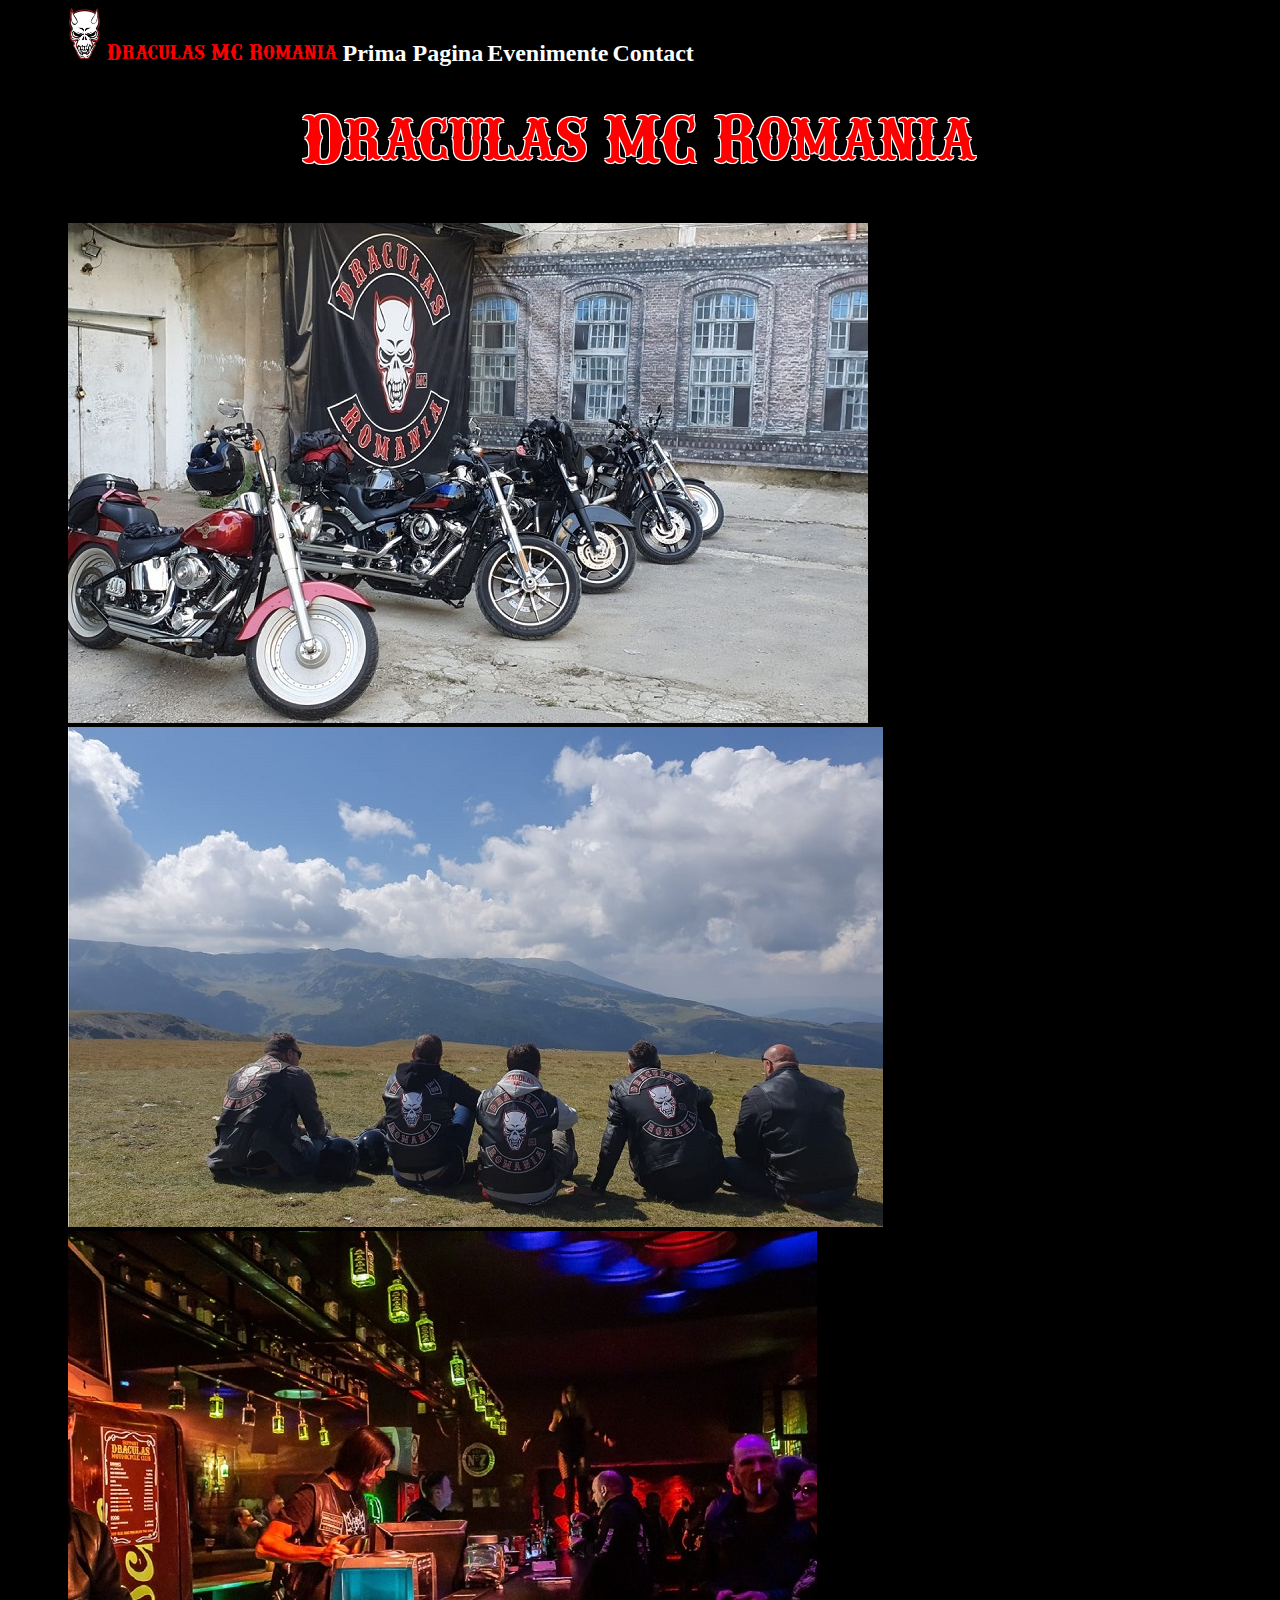
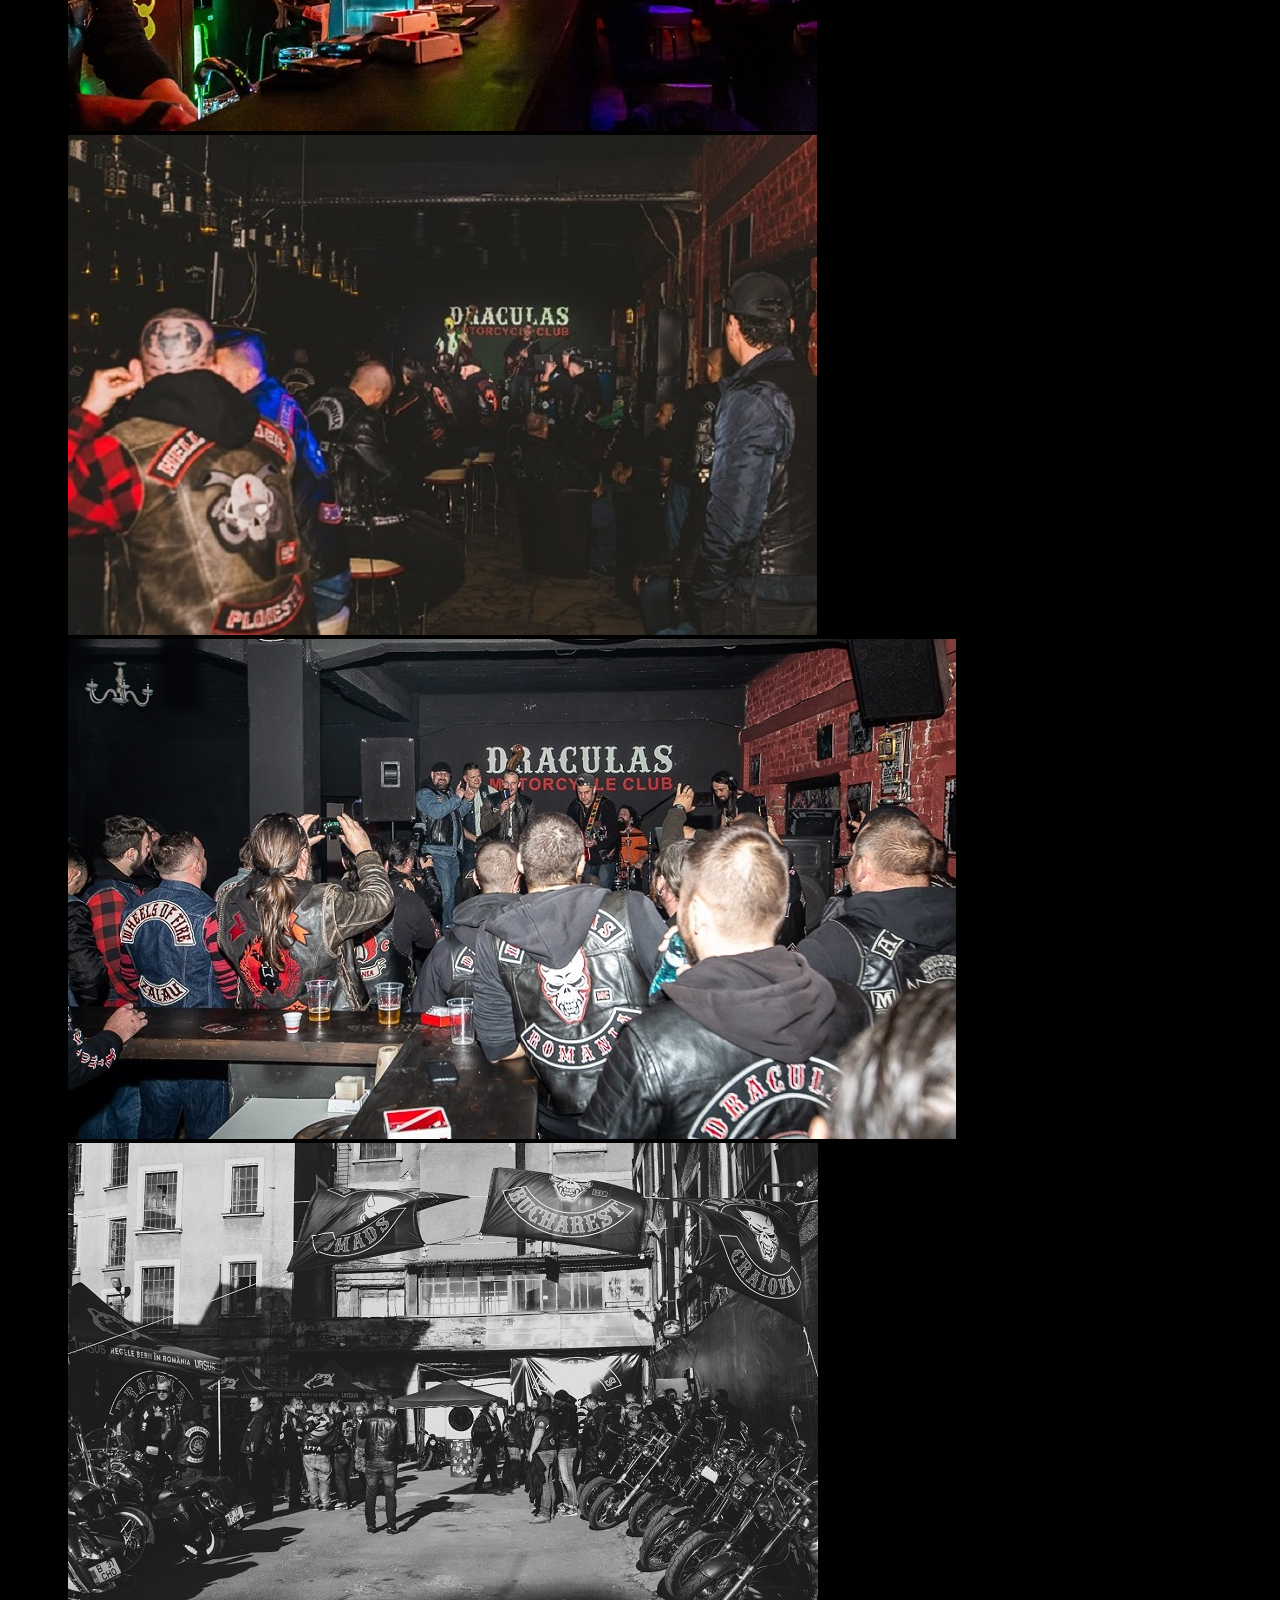
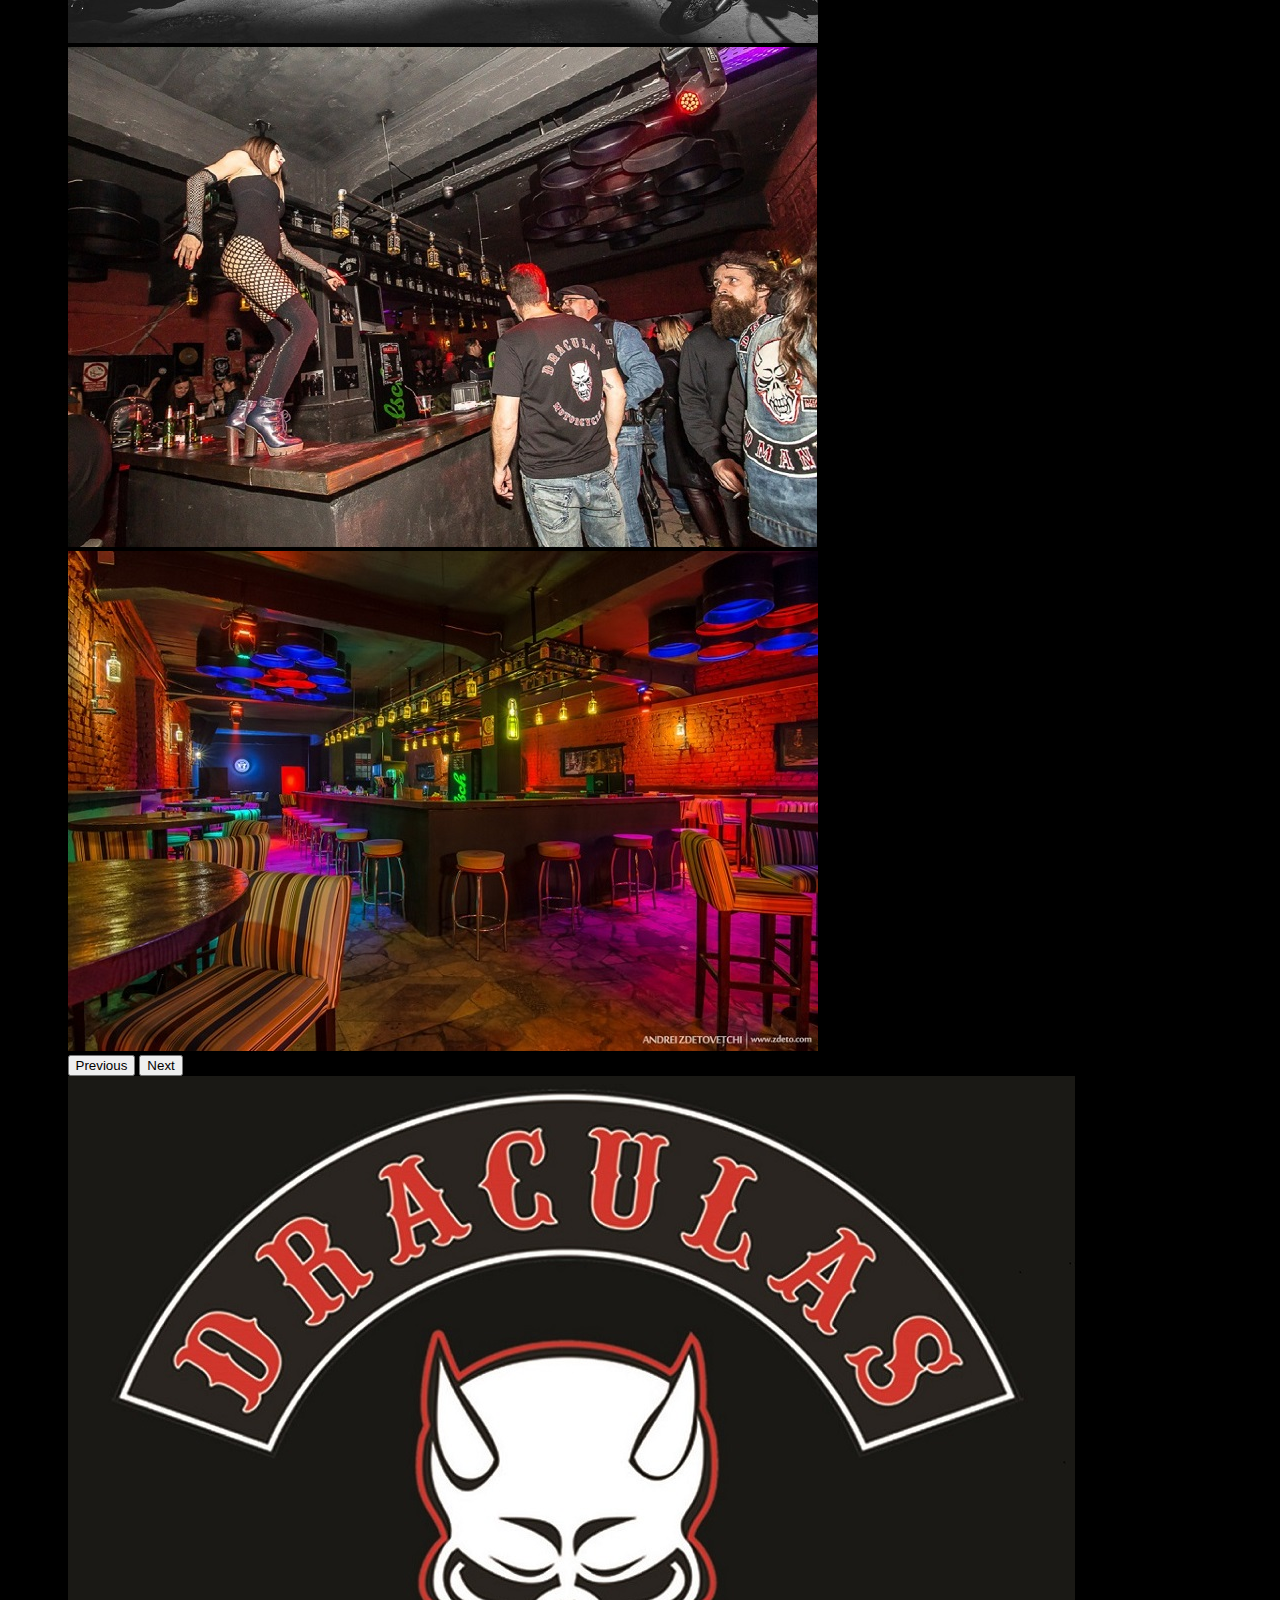
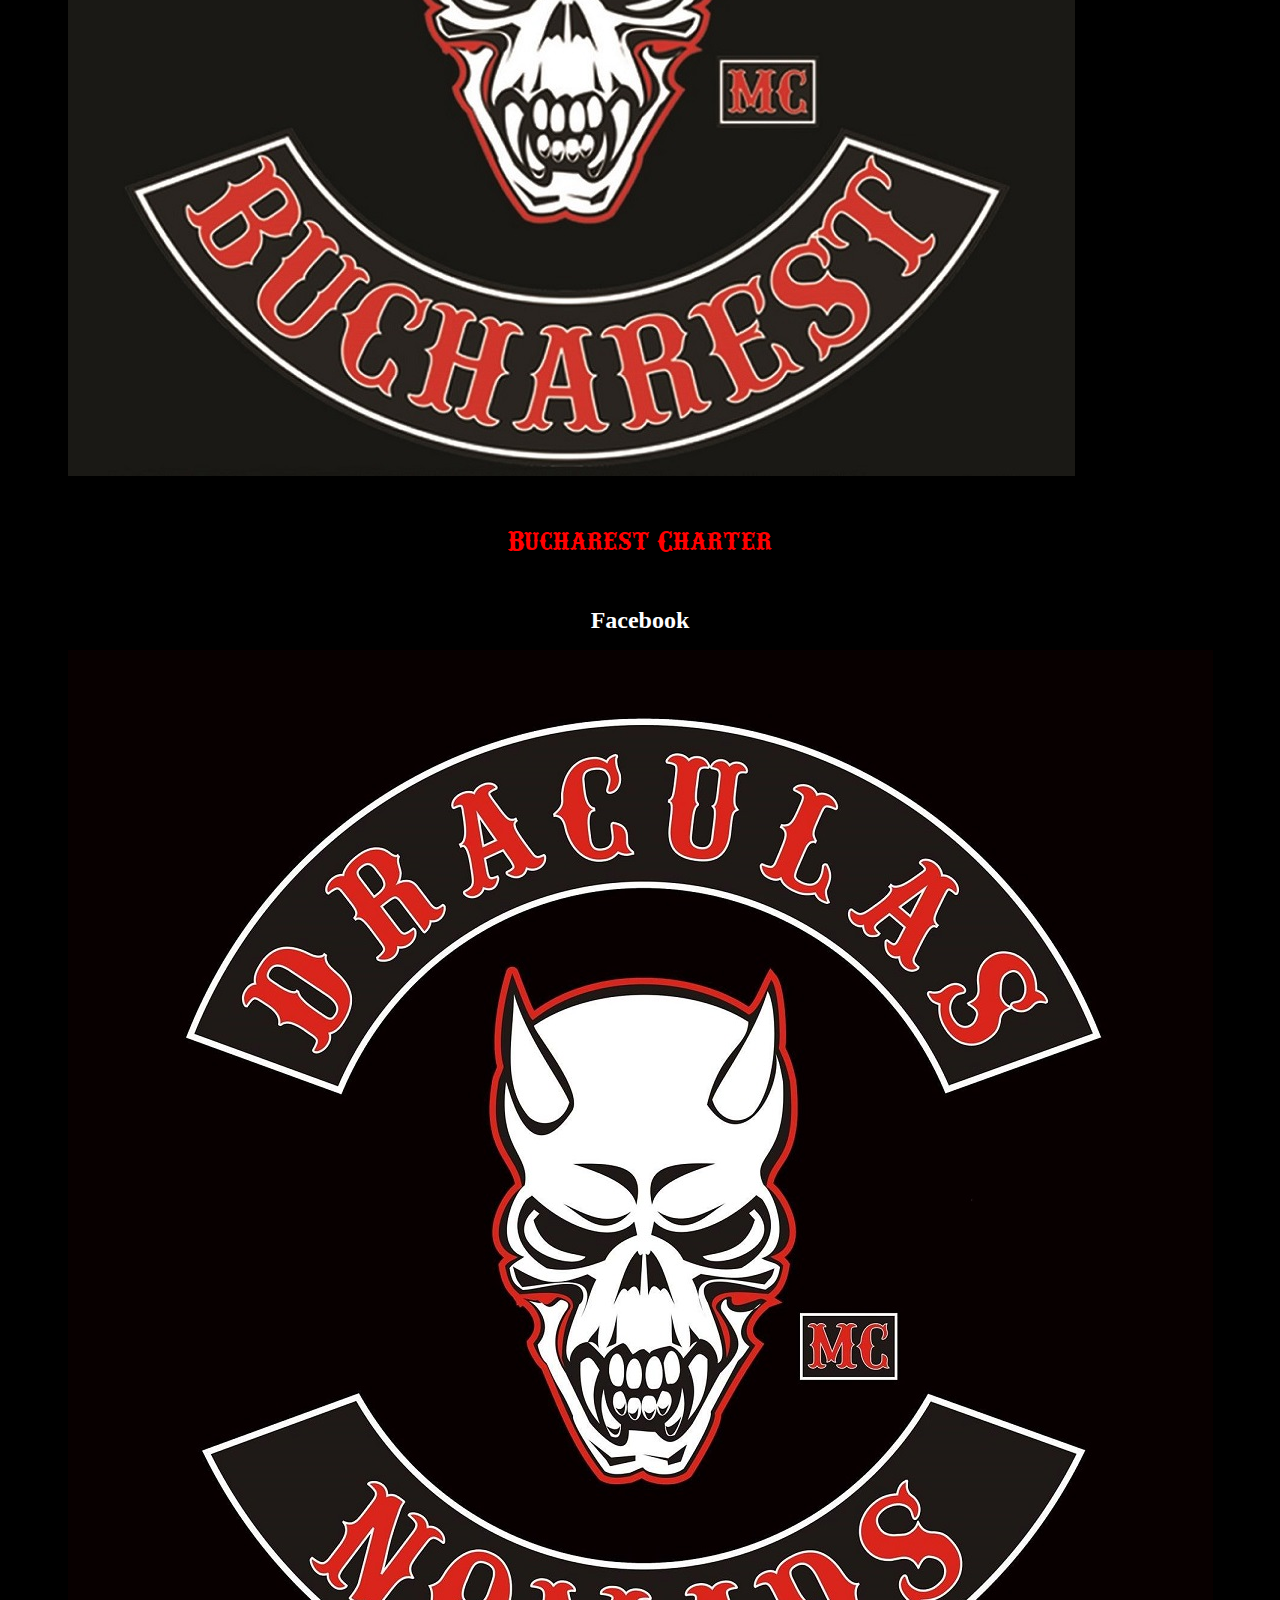
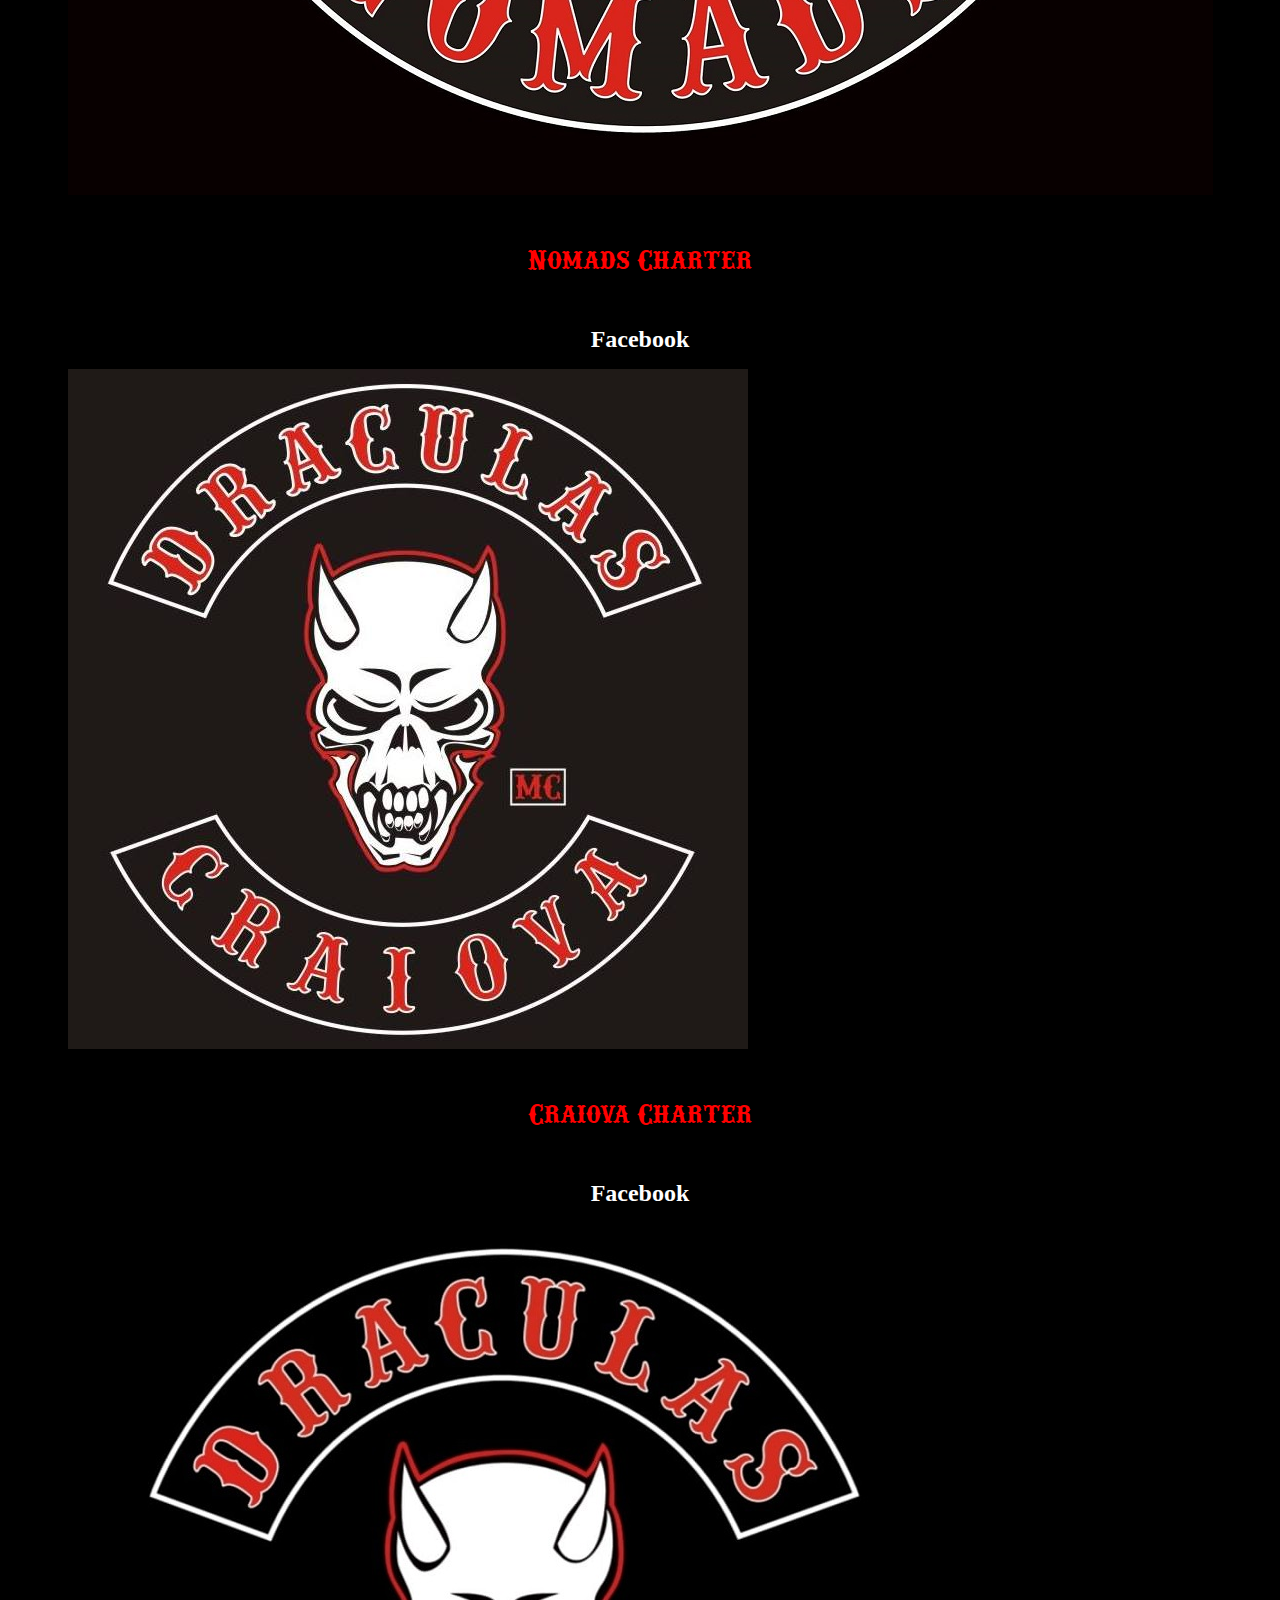
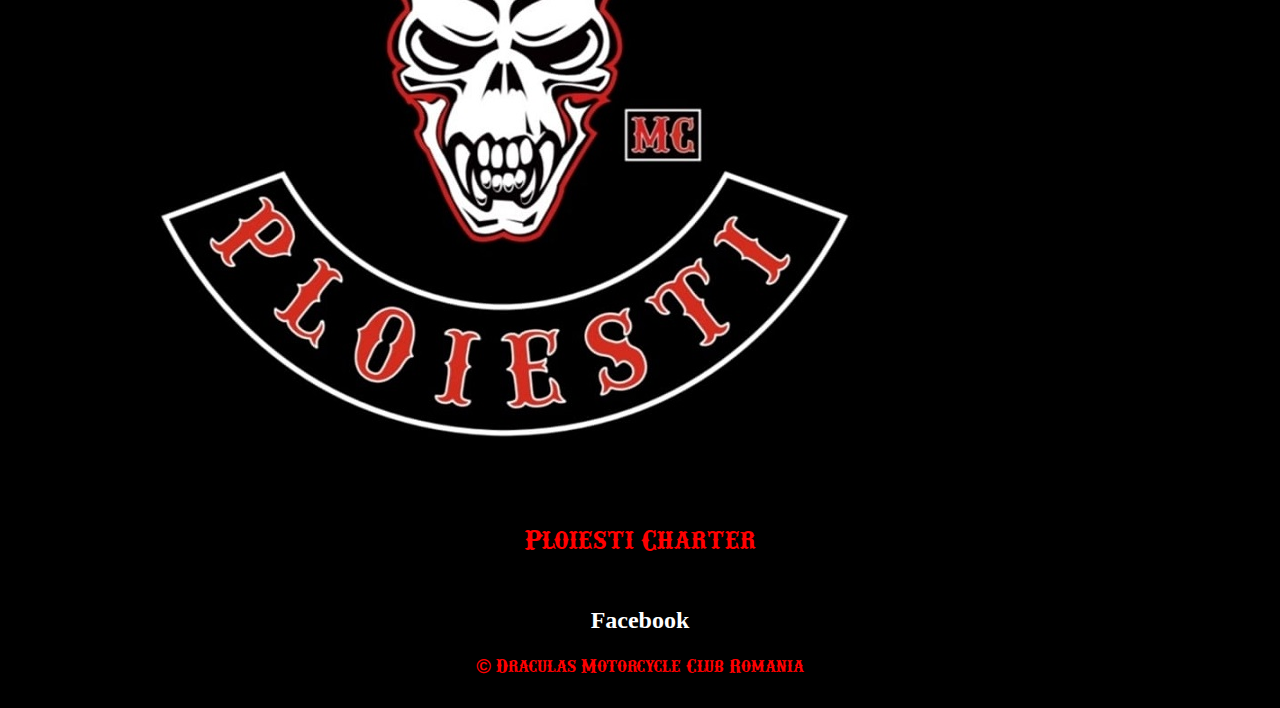
==== commit 65857445: "robo" ====
--- a/index.html
+++ b/index.html
@@ -2,6 +2,7 @@
 <html lang="en">
   <head>
     <meta charset="utf-8">
+    <meta name="robots" content="noindex">
     <meta name="viewport" content="width=device-width, initial-scale=1">
     <link href="https://cdn.jsdelivr.net/npm/bootstrap@5.0.0-beta2/dist/css/bootstrap.min.css" rel="stylesheet" integrity="sha384-BmbxuPwQa2lc/FVzBcNJ7UAyJxM6wuqIj61tLrc4wSX0szH/Ev+nYRRuWlolflfl" crossorigin="anonymous">
     <link rel="icon" href="img\favicon.ico" type="image/x-icon">
--- a/style.css
+++ b/style.css
@@ -54,3 +54,7 @@
   display: inline;
   font-family: ifc_railroadbold, sans-serif;
 }
+.whats {
+  display: flex;
+  justify-content: center;
+}
